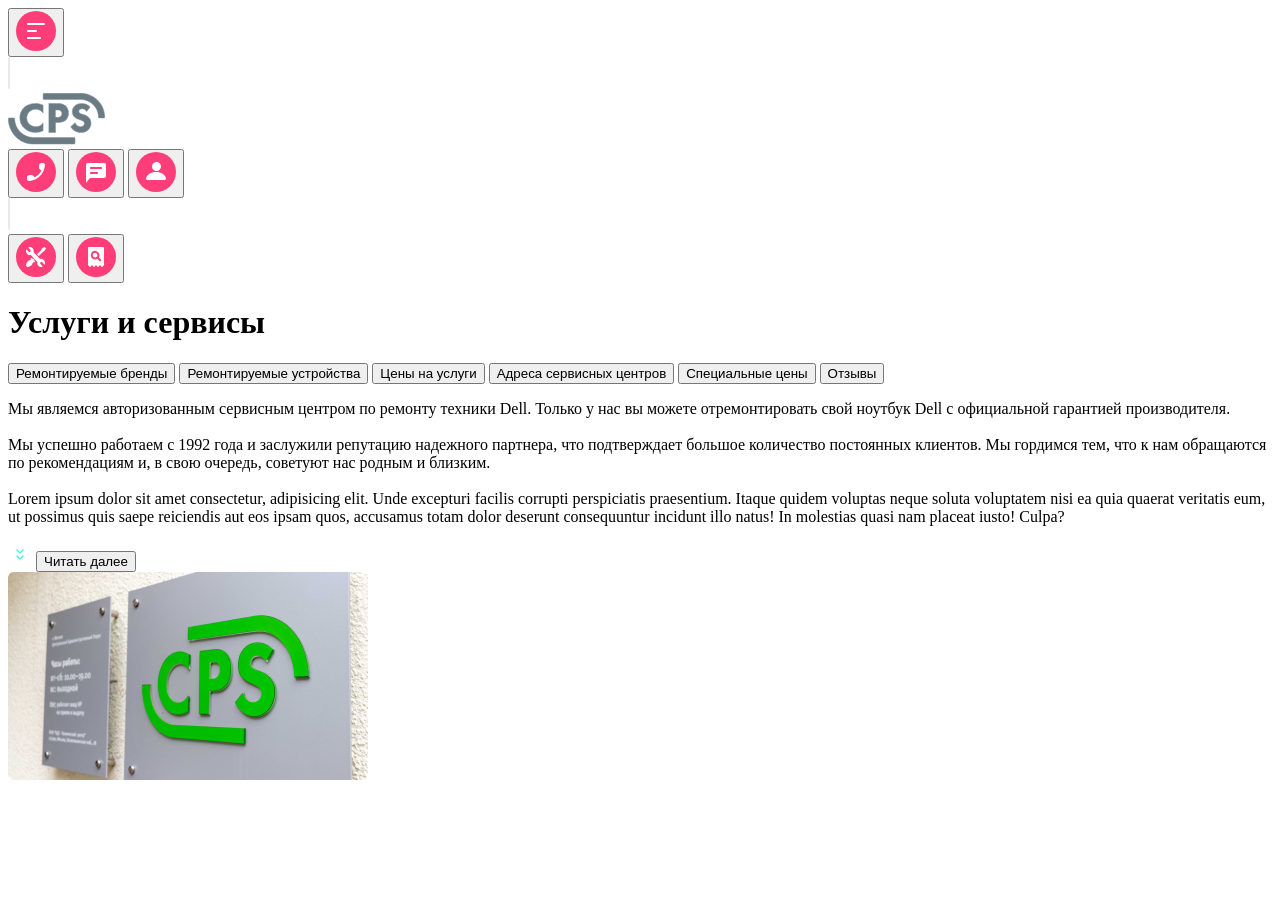
==== src/index.html @ 4d70e15c "one" ====
<!DOCTYPE html>
<html lang="en">
  <head>
    <meta charset="UTF-8" />
    <meta
      name="viewport"
      content="width=device-width, user-scalable=no, initial-scale=1.0, maximum-scale=1.0, minimum-scale=1.0"
    />
    <meta http-equiv="X-UA-Compatible" content="ie=edge" />
    <title>WebpackPlugin</title>
  </head>
  <body>
    <header class="header">
      <div class="header__container">
        <div class="header__left-column">
          <button class="header__btn-menu header-element">
            <img src="./img/burger.svg" alt="Меню" />
          </button>
          <div class="header__line-one header-element">
            <img src="./img/divider.svg" alt="#" />
          </div>
          <a class="header__logo header-element" href="#">
            <img src="./img/Group.svg" alt="CPS" />
          </a>
        </div>
        <div class="header__right-column">
          <button class="header__btn-call header-element">
            <img src="./img/call.svg" alt="Заказать звонок" />
          </button>
          <button class="header__btn-chat header-element">
            <img src="./img/chat.svg" alt="Обратная связь" />
          </button>
          <button class="header__btn-profile header-element">
            <img src="./img/profile.svg" alt="Профиль" />
          </button>
          <div class="header__line-two header-element">
            <img src="./img/divider.svg" alt="#" />
          </div>
          <button class="header__btn-repair header-element">
            <img src="./img/repair.svg" alt="Оставить заявку" />
          </button>
          <button class="header__btn-checkstatus header-element">
            <img src="./img/checkstatus.svg" alt="Статус ремонта" />
          </button>
        </div>
      </div>
    </header>
    <div class="main">
      <div class="main__container">
        <h1 class="main__title">Услуги и сервисы</h1>
        <div class="main__menu">
          <button class="main__menu-brands btn-menu">
            Ремонтируемые бренды
          </button>
          <button class="main__menu-devices btn-menu">
            Ремонтируемые устройства
          </button>
          <button class="main__menu-prices btn-menu">Цены на услуги</button>
          <button class="main__menu-address btn-menu">
            Адреса сервисных центров
          </button>
          <button class="main__menu-special-price btn-menu">
            Специальные цены
          </button>
          <button class="main__menu-reviews btn-menu">Отзывы</button>
        </div>
        <div class="main__info">
          <div class="main__container-text">
            <p class="main__info-text">
              Мы являемся авторизованным сервисным центром по ремонту техники
              Dell. Только у нас вы можете отремонтировать свой ноутбук Dell с
              официальной гарантией производителя.<br /><br />Мы успешно
              работаем с 1992 года и заслужили репутацию надежного партнера, что
              подтверждает большое количество постоянных клиентов. Мы гордимся
              тем, что к нам обращаются по рекомендациям и, в свою очередь,
              советуют нас родным и близким.<br /><br />Lorem ipsum dolor sit
              amet consectetur, adipisicing elit. Unde excepturi facilis
              corrupti perspiciatis praesentium. Itaque quidem voluptas neque
              soluta voluptatem nisi ea quia quaerat veritatis eum, ut possimus
              quis saepe reiciendis aut eos ipsam quos, accusamus totam dolor
              deserunt consequuntur incidunt illo natus! In molestias quasi nam
              placeat iusto! Culpa?
            </p>
            <div class="conteiner-btn-read-more">
              <img
                class="btn-read-more-svg"
                id="btn-read-more-svg"
                src="./img/expand.svg"
                alt="more"
              />
              <button class="main__info-btn-read-more" id="btn-read-more">
                Читать далее
              </button>
            </div>
          </div>
          <img class="main__info-picture" src="./img/cps.png" />
        </div>
      </div>
    </div>
  </body>
</html>
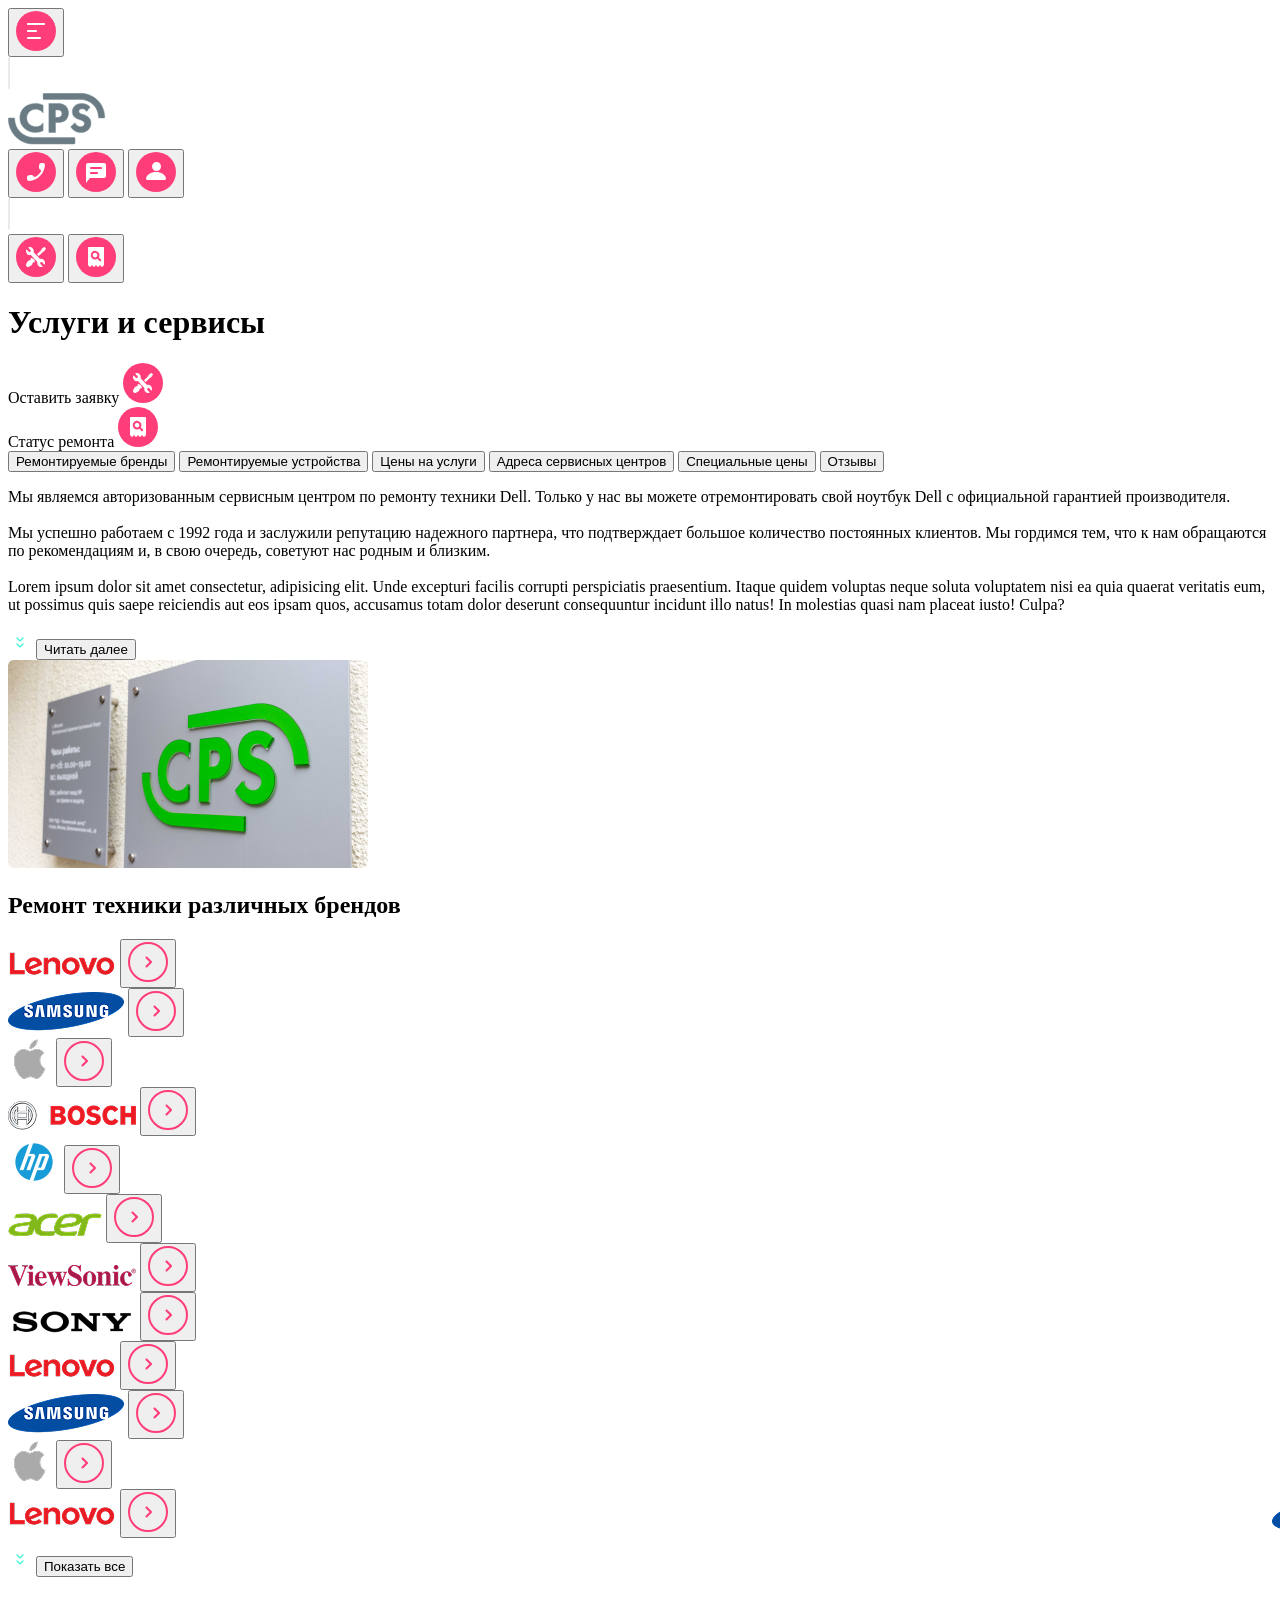
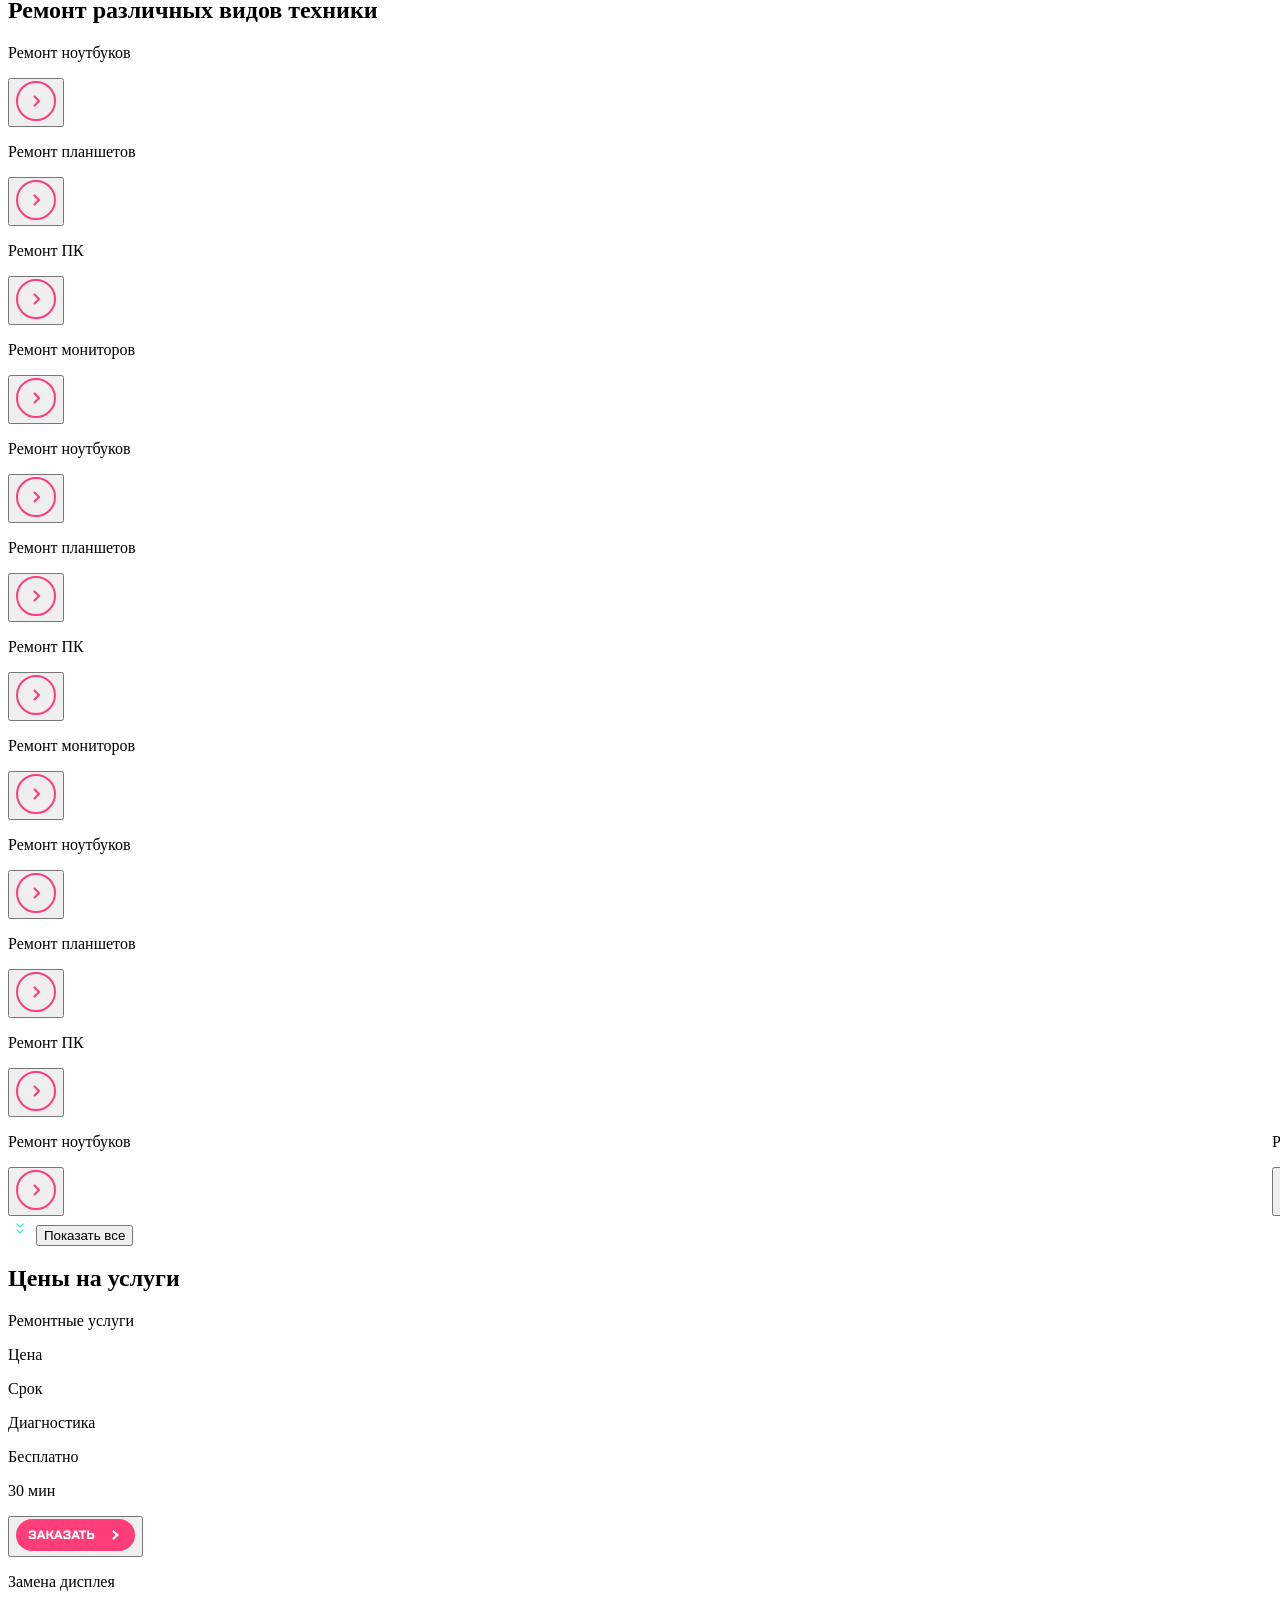
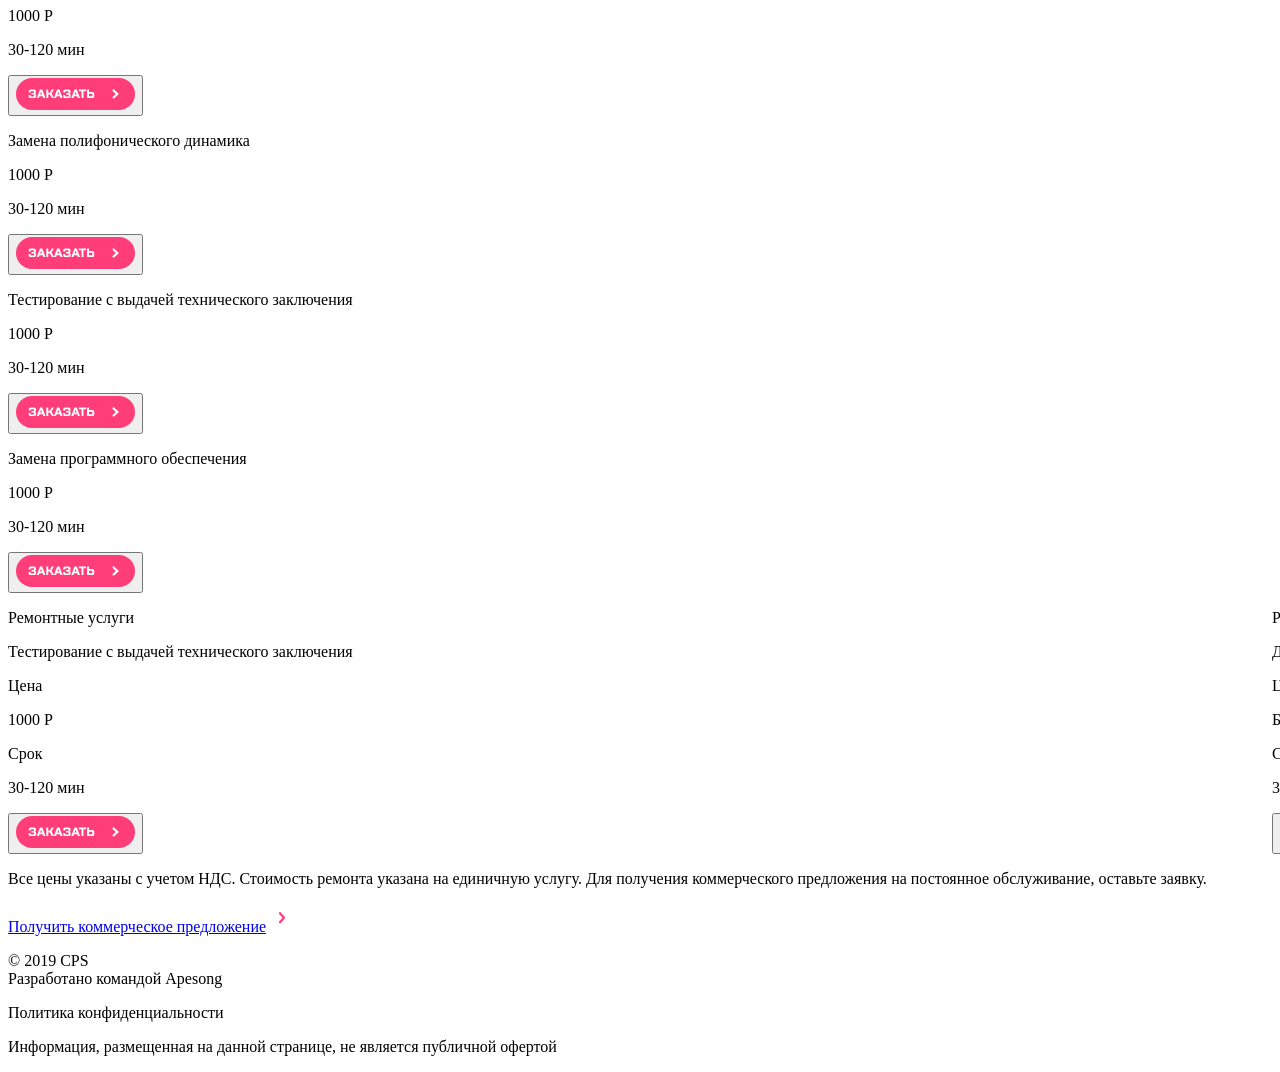
==== commit cfe9e2fa: "one" ====
--- a/src/index.html
+++ b/src/index.html
@@ -7,9 +7,14 @@
       content="width=device-width, user-scalable=no, initial-scale=1.0, maximum-scale=1.0, minimum-scale=1.0"
     />
     <meta http-equiv="X-UA-Compatible" content="ie=edge" />
+    <link
+      rel="stylesheet"
+      href="https://cdn.jsdelivr.net/npm/swiper@11/swiper-bundle.min.css"
+    />
     <title>WebpackPlugin</title>
   </head>
   <body>
+    <!-- Шапка на планшете/телефоне -->
     <header class="header">
       <div class="header__container">
         <div class="header__left-column">
@@ -45,9 +50,19 @@
         </div>
       </div>
     </header>
+
+    <!-- Услуги и сервисы -->
     <div class="main">
       <div class="main__container">
-        <h1 class="main__title">Услуги и сервисы</h1>
+        <div class="main__header">
+          <h1 class="main__title">Услуги и сервисы</h1>
+          <div class="main__header-submit">Оставить заявку
+            <img src="./img/repair.svg" alt="Заявка">
+          </div>
+          <div class="main__header-status">Статус ремонта
+            <img src="./img/checkstatus.svg" alt="Статус">
+          </div>
+        </div>
         <div class="main__menu">
           <button class="main__menu-brands btn-menu">
             Ремонтируемые бренды
@@ -97,5 +112,574 @@
         </div>
       </div>
     </div>
+
+    <!-- Бренды -->
+    <header class="header-block">
+      <h2>Ремонт техники различных брендов</h2>
+    </header>
+    <section class="brands-section">
+      <div class="brands-container">
+        <!-- Десктопная/планшетная версия -->
+        <div class="brands-grid desktop-layout">
+          <div class="brand-item">
+            <div class="placeholder">
+              <img src="./img/brands/Lenovo.png" alt="Lenovo" />
+              <button>
+                <img src="./img/go.svg" alt="Подробнее" />
+              </button>
+            </div>
+          </div>
+          <div class="brand-item">
+            <div class="placeholder">
+              <img src="./img/brands/Samsung.png" alt="Samsung" />
+              <button>
+                <img src="./img/go.svg" alt="Подробнее" />
+              </button>
+            </div>
+          </div>
+          <div class="brand-item">
+            <div class="placeholder">
+              <img src="./img/brands/Apple.png" alt="Apple" />
+              <button>
+                <img src="./img/go.svg" alt="Подробнее" />
+              </button>
+            </div>
+          </div>
+          <div class="brand-item">
+            <div class="placeholder">
+              <img src="./img/brands/Bosch.png" alt="Bosch" />
+              <button>
+                <img src="./img/go.svg" alt="Подробнее" />
+              </button>
+            </div>
+          </div>
+          <div class="brand-item">
+            <div class="placeholder">
+              <img src="./img/brands/HP.png" alt="HP" />
+              <button>
+                <img src="./img/go.svg" alt="Подробнее" />
+              </button>
+            </div>
+          </div>
+          <div class="brand-item">
+            <div class="placeholder">
+              <img src="./img/brands/Acer.png" alt="Acer" />
+              <button>
+                <img src="./img/go.svg" alt="Подробнее" />
+              </button>
+            </div>
+          </div>
+          <div class="brand-item">
+            <div class="placeholder">
+              <img src="./img/brands/ViewSonic.png" alt="ViewSonic" />
+              <button>
+                <img src="./img/go.svg" alt="Подробнее" />
+              </button>
+            </div>
+          </div>
+          <div class="brand-item">
+            <div class="placeholder">
+              <img src="./img/brands/Sony.png" alt="Sony" />
+              <button>
+                <img src="./img/go.svg" alt="Подробнее" />
+              </button>
+            </div>
+          </div>
+          <div class="brand-item">
+            <div class="placeholder">
+              <img src="./img/brands/Lenovo.png" alt="Lenovo" />
+              <button>
+                <img src="./img/go.svg" alt="Подробнее" />
+              </button>
+            </div>
+          </div>
+          <div class="brand-item">
+            <div class="placeholder">
+              <img src="./img/brands/Samsung.png" alt="Samsung" />
+              <button>
+                <img src="./img/go.svg" alt="Подробнее" />
+              </button>
+            </div>
+          </div>
+          <div class="brand-item">
+            <div class="placeholder">
+              <img src="./img/brands/Apple.png" alt="Apple" />
+              <button>
+                <img src="./img/go.svg" alt="Подробнее" />
+              </button>
+            </div>
+          </div>
+        </div>
+
+        <!-- Мобильная версия Swiper -->
+        <div class="swiper-container">
+          <div class="swiper-wrapper">
+            <div class="swiper-slide">
+              <div class="placeholder">
+                <img src="./img/brands/Lenovo.png" alt="Lenovo" />
+                <button>
+                  <img src="./img/go.svg" alt="Подробнее" />
+                </button>
+              </div>
+            </div>
+            <div class="swiper-slide">
+              <div class="placeholder">
+                <img src="./img/brands/Samsung.png" alt="Samsung" />
+                <button>
+                  <img src="./img/go.svg" alt="Подробнее" />
+                </button>
+              </div>
+            </div>
+            <div class="swiper-slide">
+              <div class="placeholder">
+                <img src="./img/brands/Apple.png" alt="Apple" />
+                <button>
+                  <img src="./img/go.svg" alt="Подробнее" />
+                </button>
+              </div>
+            </div>
+            <div class="swiper-slide">
+              <div class="placeholder">
+                <img src="./img/brands/Bosch.png" alt="Bosch" />
+                <button>
+                  <img src="./img/go.svg" alt="Подробнее" />
+                </button>
+              </div>
+            </div>
+            <div class="swiper-slide">
+              <div class="placeholder">
+                <img src="./img/brands/HP.png" alt="HP" />
+                <button>
+                  <img src="./img/go.svg" alt="Подробнее" />
+                </button>
+              </div>
+            </div>
+            <div class="swiper-slide">
+              <div class="placeholder">
+                <img src="./img/brands/HP.png" alt="HP" />
+                <button>
+                  <img src="./img/go.svg" alt="Подробнее" />
+                </button>
+              </div>
+            </div>
+            <div class="swiper-slide">
+              <div class="placeholder">
+                <img src="./img/brands/Acer.png" alt="Acer" />
+                <button>
+                  <img src="./img/go.svg" alt="Подробнее" />
+                </button>
+              </div>
+            </div>
+            <div class="swiper-slide">
+              <div class="placeholder">
+                <img src="./img/brands/ViewSonic.png" alt="ViewSonic" />
+                <button>
+                  <img src="./img/go.svg" alt="Подробнее" />
+                </button>
+              </div>
+            </div>
+            <div class="swiper-slide">
+              <div class="placeholder">
+                <img src="./img/brands/Sony.png" alt="Sony" />
+                <button>
+                  <img src="./img/go.svg" alt="Подробнее" />
+                </button>
+              </div>
+            </div>
+          </div>
+          <div class="swiper-pagination"></div>
+        </div>
+      </div>
+      <div class="show-all">
+        <img
+          class="btn-show-all-svg"
+          id="btn-show-all-svg"
+          src="./img/expand.svg"
+          alt="more"
+        />
+        <button class="show-all-btn" id="show-all-btn">Показать все</button>
+      </div>
+    </section>
+
+    <!-- Виды техники -->
+    <header class="header-block">
+      <h2>Ремонт различных видов техники</h2>
+    </header>
+    <section class="repair-section">
+      <div class="repair-container">
+        <!-- Десктопная/планшетная версия -->
+        <div class="repair-grid desktop-layout" id="repair-grid">
+          <div class="repair-item">
+            <div class="placeholder-repair">
+              <p class="placeholder-repair__text">Ремонт ноутбуков</p>
+              <button class="repair-btn-more">
+                <img src="./img/go.svg" alt="Подробнее" />
+              </button>
+            </div>
+          </div>
+          <div class="repair-item">
+            <div class="placeholder-repair">
+              <p class="placeholder-repair__text">Ремонт планшетов</p>
+              <button class="repair-btn-more">
+                <img src="./img/go.svg" alt="Подробнее" />
+              </button>
+            </div>
+          </div>
+          <div class="repair-item">
+            <div class="placeholder-repair">
+              <p class="placeholder-repair__text">Ремонт ПК</p>
+              <button class="repair-btn-more">
+                <img src="./img/go.svg" alt="Подробнее" />
+              </button>
+            </div>
+          </div>
+          <div class="repair-item">
+            <div class="placeholder-repair">
+              <p class="placeholder-repair__text">Ремонт мониторов</p>
+              <button class="repair-btn-more">
+                <img src="./img/go.svg" alt="Подробнее" />
+              </button>
+            </div>
+          </div>
+          <div class="repair-item">
+            <div class="placeholder-repair">
+              <p class="placeholder-repair__text">Ремонт ноутбуков</p>
+              <button class="repair-btn-more">
+                <img src="./img/go.svg" alt="Подробнее" />
+              </button>
+            </div>
+          </div>
+          <div class="repair-item">
+            <div class="placeholder-repair">
+              <p class="placeholder-repair__text">Ремонт планшетов</p>
+              <button class="repair-btn-more">
+                <img src="./img/go.svg" alt="Подробнее" />
+              </button>
+            </div>
+          </div>
+          <div class="repair-item">
+            <div class="placeholder-repair">
+              <p class="placeholder-repair__text">Ремонт ПК</p>
+              <button class="repair-btn-more">
+                <img src="./img/go.svg" alt="Подробнее" />
+              </button>
+            </div>
+          </div>
+          <div class="repair-item">
+            <div class="placeholder-repair">
+              <p class="placeholder-repair__text">Ремонт мониторов</p>
+              <button class="repair-btn-more">
+                <img src="./img/go.svg" alt="Подробнее" />
+              </button>
+            </div>
+          </div>
+          <div class="repair-item">
+            <div class="placeholder-repair">
+              <p class="placeholder-repair__text">Ремонт ноутбуков</p>
+              <button class="repair-btn-more">
+                <img src="./img/go.svg" alt="Подробнее" />
+              </button>
+            </div>
+          </div>
+          <div class="repair-item">
+            <div class="placeholder-repair">
+              <p class="placeholder-repair__text">Ремонт планшетов</p>
+              <button class="repair-btn-more">
+                <img src="./img/go.svg" alt="Подробнее" />
+              </button>
+            </div>
+          </div>
+          <div class="repair-item">
+            <div class="placeholder-repair">
+              <p class="placeholder-repair__text">Ремонт ПК</p>
+              <button class="repair-btn-more">
+                <img src="./img/go.svg" alt="Подробнее" />
+              </button>
+            </div>
+          </div>
+        </div>
+
+        <!-- Мобильная версия Swiper -->
+        <div class="swiper-container swiper-container-repair">
+          <div class="swiper-wrapper">
+            <div class="swiper-slide swiper-slide-repair">
+              <div class="placeholder-repair">
+                <p class="placeholder-repair__text">Ремонт ноутбуков</p>
+                <button class="repair-btn-more">
+                  <img src="./img/go.svg" alt="Подробнее" />
+                </button>
+              </div>
+            </div>
+            <div class="swiper-slide swiper-slide-repair">
+              <div class="placeholder-repair">
+                <p class="placeholder-repair__text">Ремонт планшетов</p>
+                <button class="repair-btn-more">
+                  <img src="./img/go.svg" alt="Подробнее" />
+                </button>
+              </div>
+            </div>
+            <div class="swiper-slide swiper-slide-repair">
+              <div class="placeholder-repair">
+                <p class="placeholder-repair__text">Ремонт ПК</p>
+                <button class="repair-btn-more">
+                  <img src="./img/go.svg" alt="Подробнее" />
+                </button>
+              </div>
+            </div>
+            <div class="swiper-slide swiper-slide-repair">
+              <div class="placeholder-repair">
+                <p class="placeholder-repair__text">Ремонт мониторов</p>
+                <button class="repair-btn-more">
+                  <img src="./img/go.svg" alt="Подробнее" />
+                </button>
+              </div>
+            </div>
+            <div class="swiper-slide swiper-slide-repair">
+              <div class="placeholder-repair">
+                <p class="placeholder-repair__text">Ремонт ноутбук</p>
+                <button class="repair-btn-more">
+                  <img src="./img/go.svg" alt="Подробнее" />
+                </button>
+              </div>
+            </div>
+            <div class="swiper-slide swiper-slide-repair">
+              <div class="placeholder-repair">
+                <p class="placeholder-repair__text">Ремонт планшетов</p>
+                <button class="repair-btn-more">
+                  <img src="./img/go.svg" alt="Подробнее" />
+                </button>
+              </div>
+            </div>
+            <div class="swiper-slide swiper-slide-repair">
+              <div class="placeholder-repair">
+                <p class="placeholder-repair__text">Ремонт ПК</p>
+                <button class="repair-btn-more">
+                  <img src="./img/go.svg" alt="Подробнее" />
+                </button>
+              </div>
+            </div>
+            <div class="swiper-slide swiper-slide-repair">
+              <div class="placeholder-repair">
+                <p class="placeholder-repair__text">Ремонт мониторов</p>
+                <button class="repair-btn-more">
+                  <img src="./img/go.svg" alt="Подробнее" />
+                </button>
+              </div>
+            </div>
+            <div class="swiper-slide swiper-slide-repair">
+              <div class="placeholder-repair">
+                <p class="placeholder-repair__text">Ремонт ноутбуков</p>
+                <button class="repair-btn-more">
+                  <img src="./img/go.svg" alt="Подробнее" />
+                </button>
+              </div>
+            </div>
+          </div>
+          <div class="swiper-pagination"></div>
+        </div>
+      </div>
+      <div class="show-all">
+        <img
+          class="btn-show-all-svg"
+          id="btn-show-all-repair-svg"
+          src="./img/expand.svg"
+          alt="more"
+        />
+        <button class="show-all-btn" id="show-all-repair-btn"
+          >Показать все</button
+        >
+      </div>
+    </section>
+
+    <!--Цены на услуги -->
+    <header class="header-block">
+      <h2>Цены на услуги</h2>
+    </header>
+    <section class="price-section">
+      <div class="price-container">
+        <!-- Десктопная/планшетная версия -->
+        <div class="price-grid desktop-layout" id="price-grid">
+
+            <div class="price-header">
+      <p class="price-header__col">Ремонтные услуги</p>
+      <p class="price-header__col">Цена</p>
+      <p class="price-header__col">Срок</p>
+      <p class="price-header__col"></p> <!-- под кнопку -->
+    </div>
+
+          <div class="price-item">
+            <div class="placeholder-price">
+              <p class="price-title__text price-title__text-one">Диагностика</p>   
+              <p class="price-title__text price-title__text-two">Бесплатно</p>
+              <p class="price-title__text price-title__text-three">30 мин</p>
+              <button class="price-btn-order">
+                 <img src="./img/Order.svg" alt="Заказать" />
+              </button>
+            </div>
+          </div>
+          <div class="price-item">
+            <div class="placeholder-price">
+              <p class="price-title__text price-title__text-one">Замена дисплея</p>   
+              <p class="price-title__text price-title__text-two">1000 Р</p>
+              <p class="price-title__text price-title__text-three">30-120 мин</p>
+              <button class="price-btn-order">
+                 <img src="./img/Order.svg" alt="Заказать" />
+              </button>
+            </div>
+          </div>
+          <div class="price-item">
+            <div class="placeholder-price">
+              <p class="price-title__text price-title__text-one">Замена полифонического динамика</p>   
+              <p class="price-title__text price-title__text-two">1000 Р</p>
+              <p class="price-title__text price-title__text-three">30-120 мин</p>
+              <button class="price-btn-order">
+                 <img src="./img/Order.svg" alt="Заказать" />
+              </button>
+            </div>
+          </div>
+          <div class="price-item">
+            <div class="placeholder-price">
+              <p class="price-title__text price-title__text-one">Тестирование с выдачей технического заключения</p>   
+              <p class="price-title__text price-title__text-two">1000 Р</p>
+              <p class="price-title__text price-title__text-three">30-120 мин</p>
+              <button class="price-btn-order">
+                 <img src="./img/Order.svg" alt="Заказать" />
+              </button>
+            </div>
+          </div>
+          <div class="price-item">
+            <div class="placeholder-price">
+              <p class="price-title__text price-title__text-one">Замена программного обеспечения</p>   
+              <p class="price-title__text price-title__text-two">1000 Р</p>
+              <p class="price-title__text price-title__text-three">30-120 мин</p>
+              <button class="price-btn-order">
+                 <img src="./img/Order.svg" alt="Заказать" />
+              </button>
+            </div>
+          </div>
+        </div>
+
+        <!-- Мобильная версия Swiper -->
+        <div class="swiper-container swiper-container-price">
+          <div class="swiper-wrapper">
+            <div class="swiper-slide swiper-slide-price">
+              <div class="placeholder-price-mobile">
+                <p class="price-title">Ремонтные услуги
+                  <p class="price-title__text">Тестирование с выдачей технического заключения</p>
+                </p>
+                <p class="price-title">Цена
+                  <p class="price-title__text">1000 Р</p>
+                </p>
+                <div class="price-title__lastTitle">
+                  <div class="price-title__lastText">
+                    <p class="price-title">Срок</p>
+                    <p class="price-title__text">30-120 мин</p>
+                  </div>
+                  <button class="price-btn-order">
+                    <img src="./img/Order.svg" alt="Заказать" />
+                  </button>
+                </div>
+              </div>
+            </div>
+            <div class="swiper-slide swiper-slide-price">
+              <div class="placeholder-price-mobile">
+                <p class="price-title">Ремонтные услуги
+                  <p class="price-title__text">Диагностика</p>
+                </p>
+                <p class="price-title">Цена
+                  <p class="price-title__text">Бесплатно</p>
+                </p>
+                <div class="price-title__lastTitle">
+                  <div class="price-title__lastText">
+                    <p class="price-title">Срок</p>
+                    <p class="price-title__text">30 мин</p>
+                  </div>
+                  <button class="price-btn-order">
+                    <img src="./img/Order.svg" alt="Заказать" />
+                  </button>
+                </div>
+              </div>
+            </div>
+            <div class="swiper-slide swiper-slide-price">
+              <div class="placeholder-price-mobile">
+                <p class="price-title">Ремонтные услуги
+                  <p class="price-title__text">Замена дисплея</p>
+                </p>
+                <p class="price-title">Цена
+                  <p class="price-title__text">1000 Р</p>
+                </p>
+                <div class="price-title__lastTitle">
+                  <div class="price-title__lastText">
+                    <p class="price-title">Срок</p>
+                    <p class="price-title__text">30-120 мин</p>
+                  </div>
+                  <button class="price-btn-order">
+                    <img src="./img/Order.svg" alt="Заказать" />
+                  </button>
+                </div>
+              </div>
+            </div>
+            <div class="swiper-slide swiper-slide-price">
+              <div class="placeholder-price-mobile">
+                <p class="price-title">Ремонтные услуги
+                  <p class="price-title__text">Замена полифонического динамика</p>
+                </p>
+                <p class="price-title">Цена
+                  <p class="price-title__text">1000 Р</p>
+                </p>
+                <div class="price-title__lastTitle">
+                  <div class="price-title__lastText">
+                    <p class="price-title">Срок</p>
+                    <p class="price-title__text">30-120 мин</p>
+                  </div>
+                  <button class="price-btn-order">
+                    <img src="./img/Order.svg" alt="Заказать" />
+                  </button>
+                </div>
+              </div>
+            </div>
+            <div class="swiper-slide swiper-slide-price">
+              <div class="placeholder-price-mobile">
+                <p class="price-title">Ремонтные услуги
+                  <p class="price-title__text">Замена программного обеспечения</p>
+                </p>
+                <p class="price-title">Цена
+                  <p class="price-title__text">1000 Р</p>
+                </p>
+                <div class="price-title__lastTitle">
+                  <div class="price-title__lastText">
+                    <p class="price-title">Срок</p>
+                    <p class="price-title__text">30-120 мин</p>
+                  </div>
+                  <button class="price-btn-order">
+                    <img src="./img/Order.svg" alt="Заказать" />
+                  </button>
+                </div>
+              </div>
+            </div>
+          </div>
+          <div class="swiper-pagination"></div>
+        </div>
+      </div>
+    </section>
+
+    <!-- Дисклеймер -->
+    <div class="disclaimer">
+      <p class="disclaimer__text">Все цены указаны с учетом НДС. Стоимость ремонта указана на единичную услугу. Для получения коммерческого предложения на постоянное обслуживание, оставьте заявку.</p>
+      <div class="disclaimer__offer">
+        <a class="disclaimer__offer-link" href="#">Получить коммерческое предложение</a> 
+        <img class="disclaimer__offer-more" src="./img/more.svg" alt="Получить">
+      </div>
+    </div>
+
+    <!-- Подвал -->
+     <footer class="footer">
+      <p class="footer__team">© 2019 CPS<br>
+       Разработано командой Apesong </p>
+       <p class="footer__politics">Политика конфиденциальности</p>
+       <p class="footer__publicOffer">Информация, размещенная на данной странице, не является публичной офертой</p>
+     </footer>
+
+    <script src="https://cdn.jsdelivr.net/npm/swiper@11/swiper-bundle.min.js"></script>
   </body>
 </html>
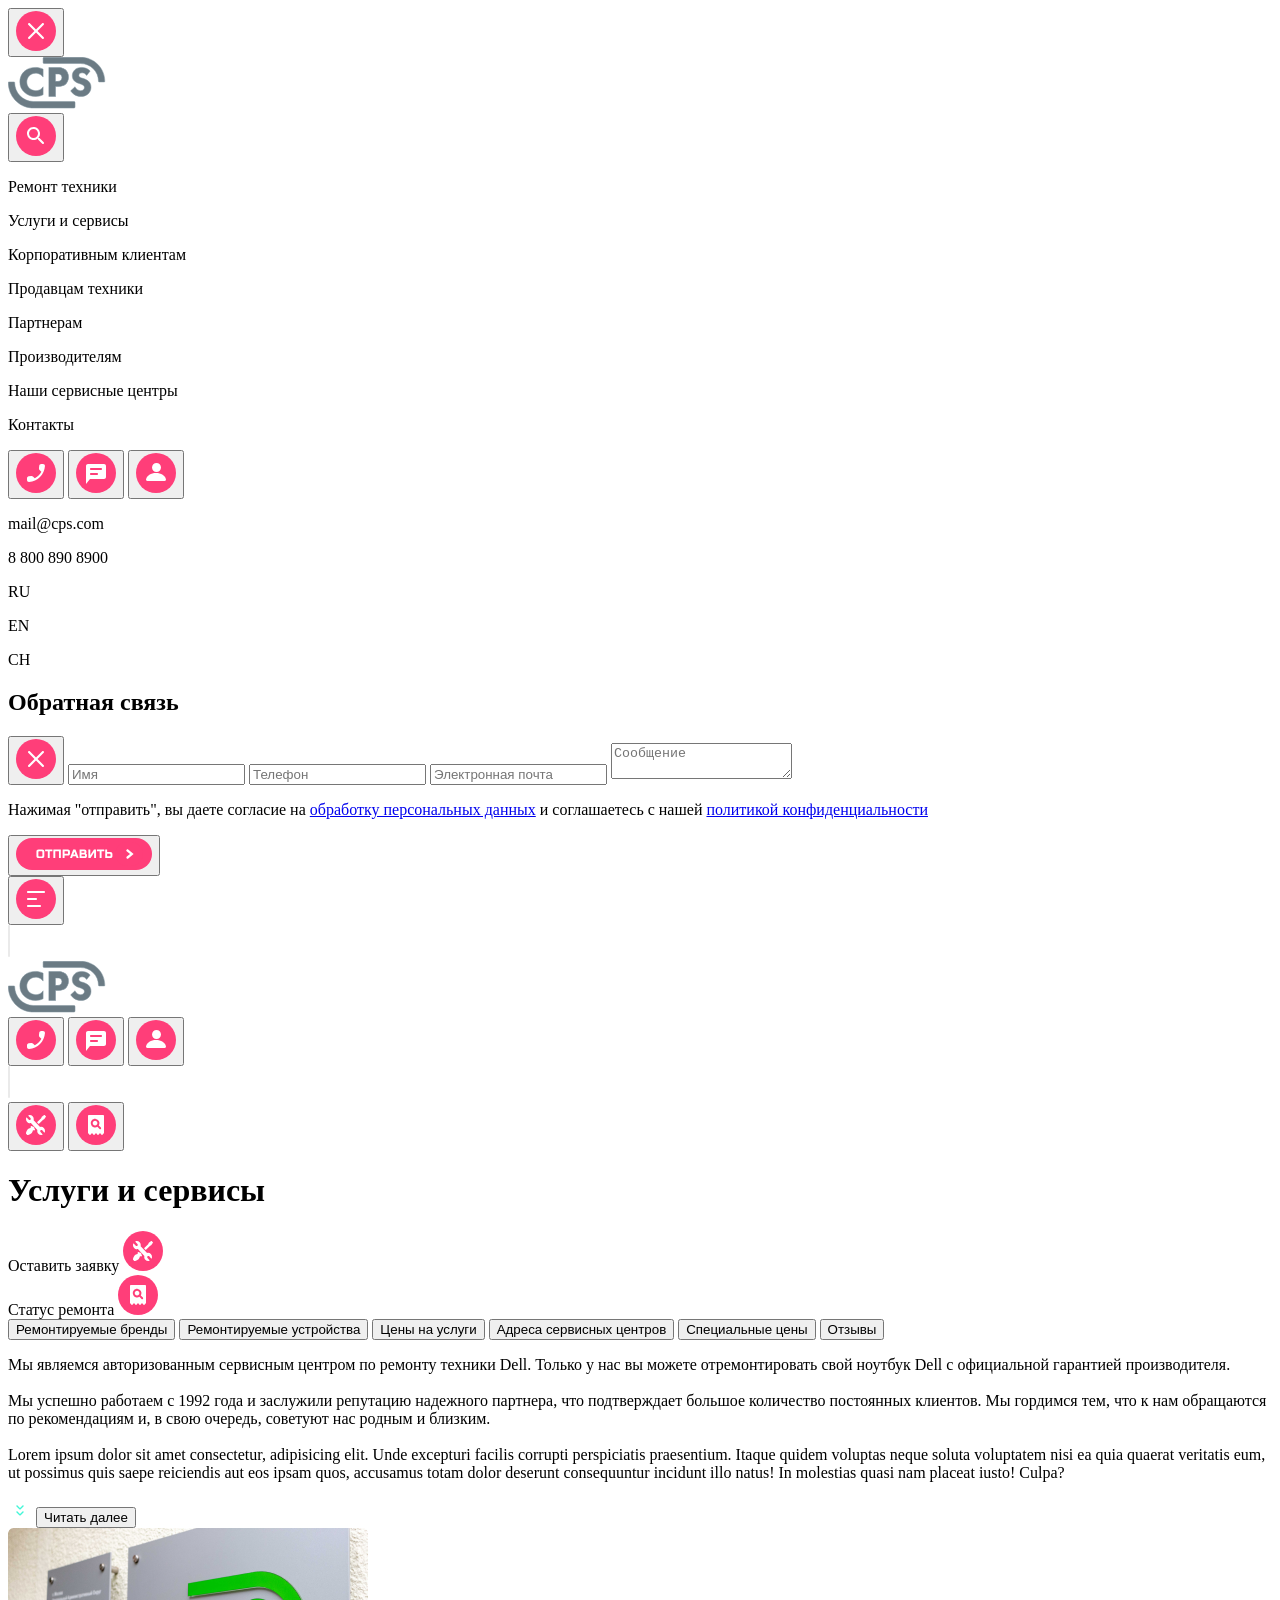
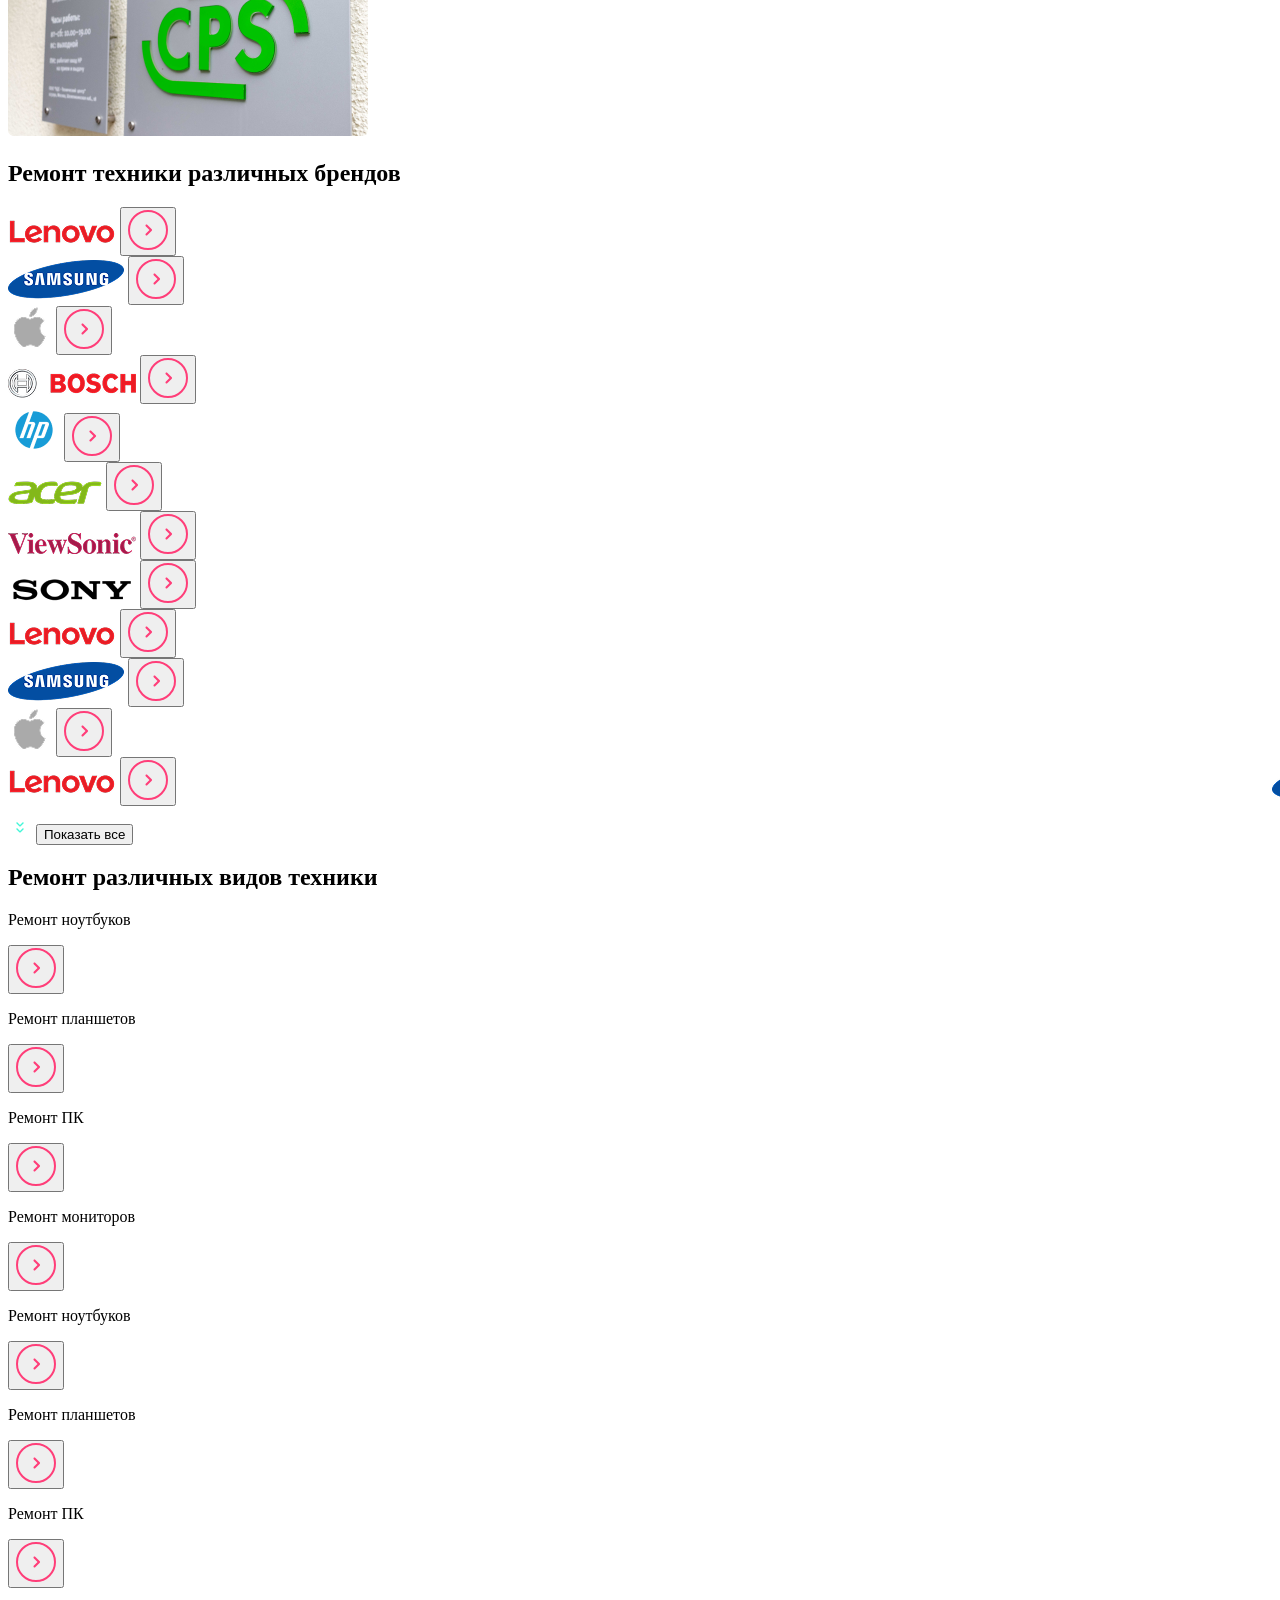
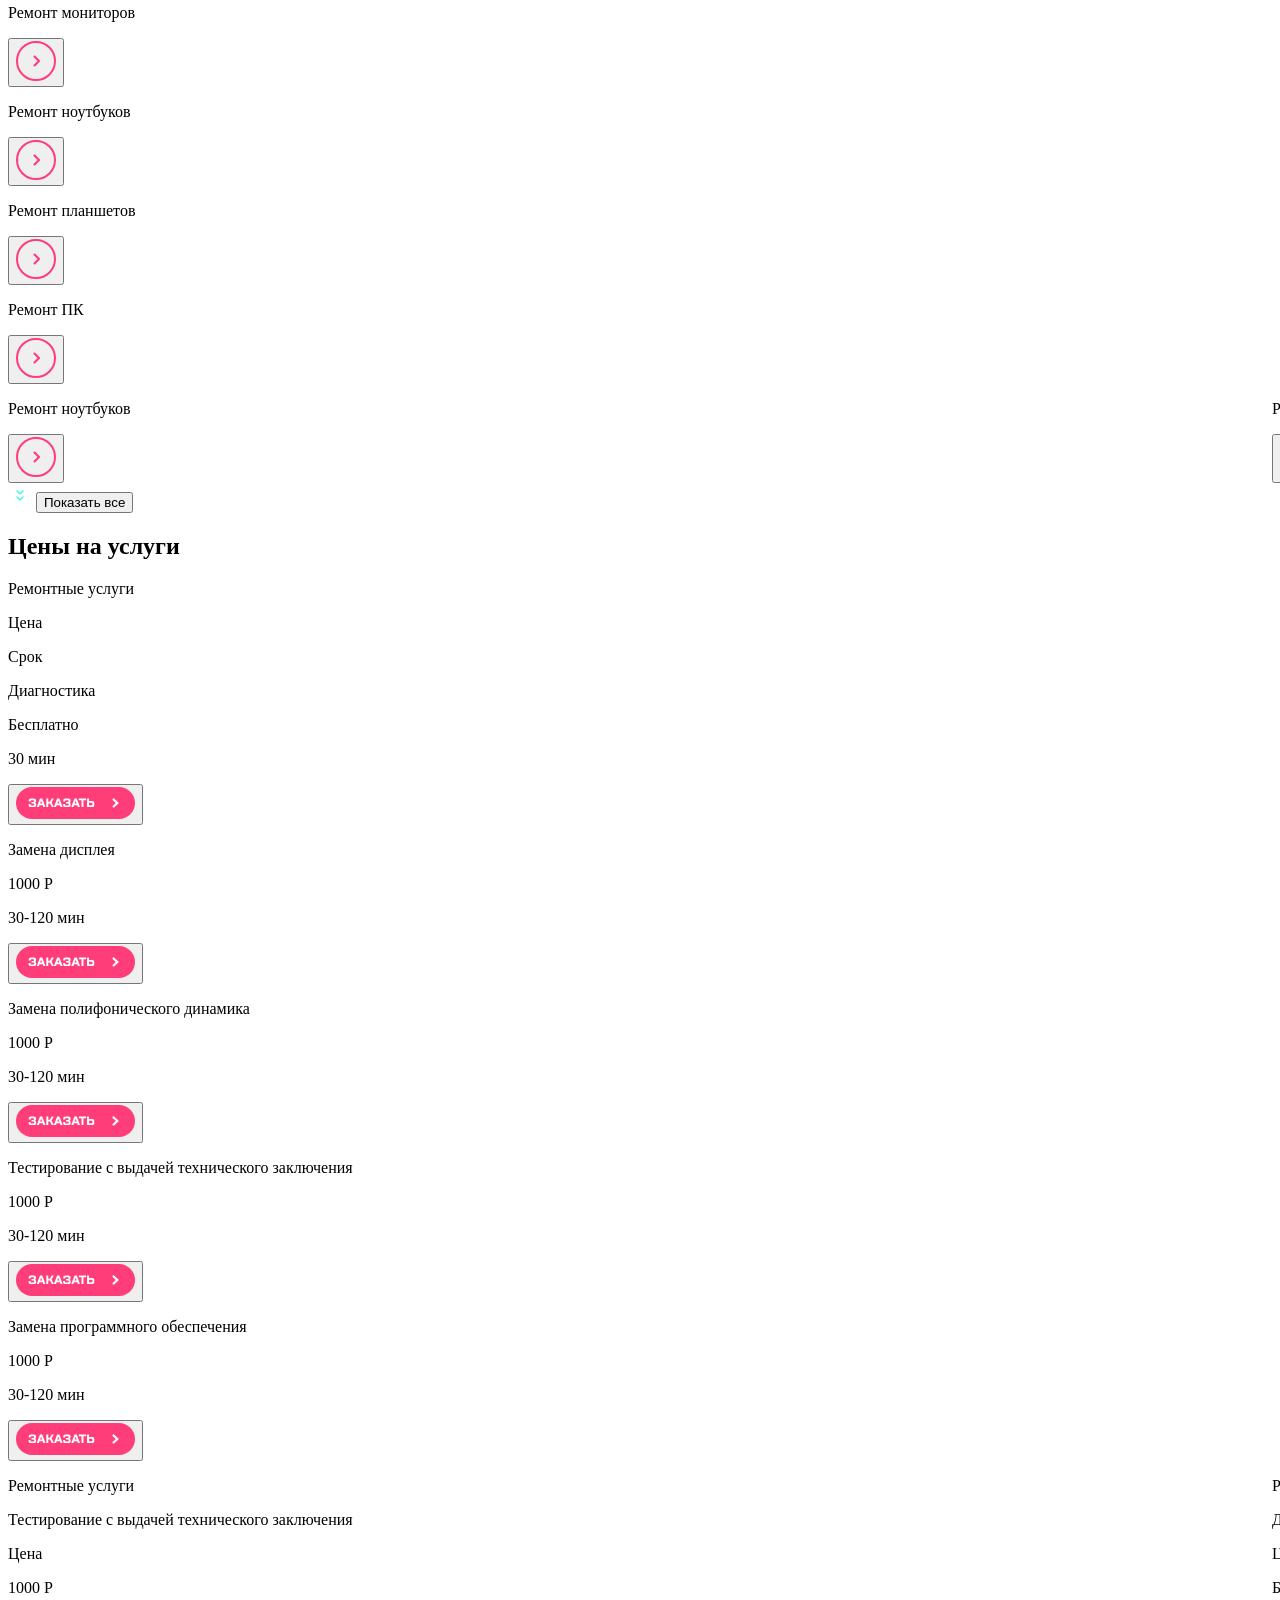
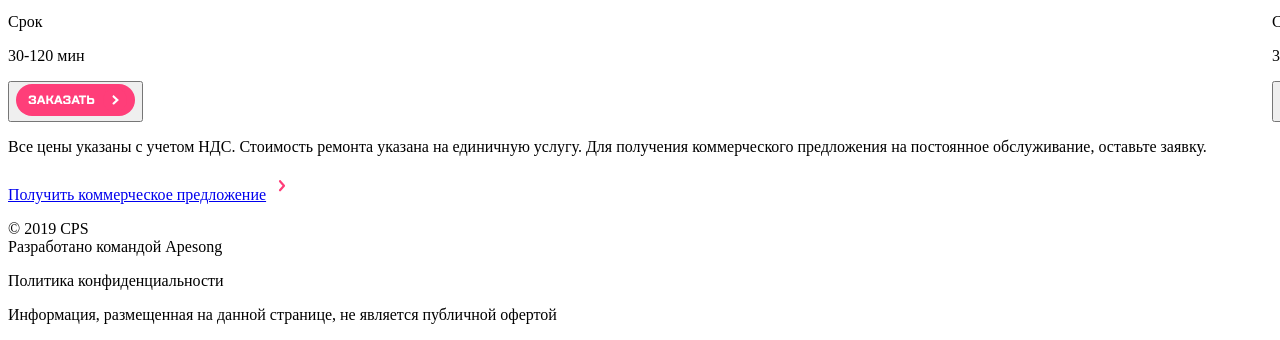
==== commit 3e3851a5: "123" ====
--- a/src/index.html
+++ b/src/index.html
@@ -14,11 +14,81 @@
     <title>WebpackPlugin</title>
   </head>
   <body>
+    <!-- Боковое меню -->
+      <div class="rectangle" id="sidebar">
+        <div class="top">
+        <button class="button btn-exit" id="btn-exit">
+         <img src="./img/exit.svg" alt="Выход">
+        </button>
+        <div class="logo">
+          <img src="./img/Group.svg" alt="CPS">
+        </div>
+        <button class="button btn-search">
+          <img src="./img/search.svg" alt="Поиск">
+        </button>
+      </div>
+      <div class="mainMenu">
+        <p class="mainMenu__point point-repair">Ремонт техники</p>
+        <p class="mainMenu__point point-services">Услуги и сервисы</p>
+        <p class="mainMenu__point point-clients">Корпоративным клиентам</p>
+        <p class="mainMenu__point point-sellers">Продавцам техники</p>
+        <p class="mainMenu__point point-partners">Партнерам</p>
+        <p class="mainMenu__point point-producers">Производителям</p>
+        <p class="mainMenu__point point-centers">Наши сервисные центры</p>
+        <p class="mainMenu__point point-contacts">Контакты</p>
+        <div class="mainMenu__contacts">
+          <button class="button btn-call">
+            <img src="./img/call.svg" alt="Заказать звонок">
+          </button>
+          <button class="button btn-chat" id="btn-chat">
+           <img src="./img/chat.svg" alt="Обратная связь" />
+          </button>
+          <button class="button btn-profile">
+            <img src="./img/profile.svg" alt="Профиль" />
+          </button>
+          <p class="contacts__mail">mail@cps.com</p>
+          <p class="contacts__phone">8 800 890 8900</p>
+        </div>
+        <div class="mainMenu__lang">
+          <p class="lang lang__ru">RU</p>
+          <p class="lang lang__en">EN</p>
+          <p class="lang lang__ch">CH</p>
+        </div>
+      </div>
+    </div>
+
+    <!-- Меню Обратная связь -->
+    
+    <div class="chat-sidebar" id="chat-sidebar">
+      <h2 class="feedback-title">Обратная связь</h2>
+      <div class="feedback-card">
+        <button class="feedback-close button" type="button" id="chat-close">
+          <img src="./img/exit.svg" alt="Выход">
+        </button>
+
+          <input type="text" name="name" placeholder="Имя" class="feedback-input">
+          <input type="tel" name="phone" placeholder="Телефон" class="feedback-input">
+          <input type="email" name="email" placeholder="Электронная почта" class="feedback-input">
+          <textarea name="message" placeholder="Сообщение" class="feedback-textarea"></textarea>
+
+          <p class="feedback-note">
+            Нажимая "отправить", вы даете согласие на <a href="#">обработку персональных данных</a>
+            и соглашаетесь с нашей <a href="#">политикой конфиденциальности</a>
+          </p>
+
+          <button class="feedback-submit button" type="submit">
+            <img src="./img/Send.svg" alt="Отправить">
+          </button>
+        
+      </div>
+    </div>
+
+
     <!-- Шапка на планшете/телефоне -->
     <header class="header">
       <div class="header__container">
         <div class="header__left-column">
-          <button class="header__btn-menu header-element">
+          <button class="header__btn-menu header-element button" id="menu-btn">
             <img src="./img/burger.svg" alt="Меню" />
           </button>
           <div class="header__line-one header-element">
@@ -29,55 +99,58 @@
           </a>
         </div>
         <div class="header__right-column">
-          <button class="header__btn-call header-element">
+          <button class="header__btn-call header-element button">
             <img src="./img/call.svg" alt="Заказать звонок" />
           </button>
-          <button class="header__btn-chat header-element">
+          <button class="header__btn-chat btn-chat header-element button">
             <img src="./img/chat.svg" alt="Обратная связь" />
           </button>
-          <button class="header__btn-profile header-element">
+          <button class="header__btn-profile header-element button">
             <img src="./img/profile.svg" alt="Профиль" />
           </button>
-          <div class="header__line-two header-element">
+          <div class="header__line-two header-element button">
             <img src="./img/divider.svg" alt="#" />
           </div>
-          <button class="header__btn-repair header-element">
+          <button class="header__btn-repair header-element button">
             <img src="./img/repair.svg" alt="Оставить заявку" />
           </button>
-          <button class="header__btn-checkstatus header-element">
+          <button class="header__btn-checkstatus header-element button">
             <img src="./img/checkstatus.svg" alt="Статус ремонта" />
           </button>
         </div>
       </div>
     </header>
+
+    <!-- Главный контенер страницы -->
+<div class="body__container">
 
     <!-- Услуги и сервисы -->
     <div class="main">
       <div class="main__container">
         <div class="main__header">
           <h1 class="main__title">Услуги и сервисы</h1>
-          <div class="main__header-submit">Оставить заявку
+          <div class="main__header-submit cursor">Оставить заявку
             <img src="./img/repair.svg" alt="Заявка">
           </div>
-          <div class="main__header-status">Статус ремонта
+          <div class="main__header-status cursor">Статус ремонта
             <img src="./img/checkstatus.svg" alt="Статус">
           </div>
         </div>
         <div class="main__menu">
-          <button class="main__menu-brands btn-menu">
+          <button class="main__menu-brands btn-menu cursor">
             Ремонтируемые бренды
           </button>
-          <button class="main__menu-devices btn-menu">
+          <button class="main__menu-devices btn-menu cursor">
             Ремонтируемые устройства
           </button>
-          <button class="main__menu-prices btn-menu">Цены на услуги</button>
-          <button class="main__menu-address btn-menu">
+          <button class="main__menu-prices btn-menu cursor">Цены на услуги</button>
+          <button class="main__menu-address btn-menu cursor">
             Адреса сервисных центров
           </button>
-          <button class="main__menu-special-price btn-menu">
+          <button class="main__menu-special-price btn-menu cursor">
             Специальные цены
           </button>
-          <button class="main__menu-reviews btn-menu">Отзывы</button>
+          <button class="main__menu-reviews btn-menu cursor">Отзывы</button>
         </div>
         <div class="main__info">
           <div class="main__container-text">
@@ -96,14 +169,14 @@
               deserunt consequuntur incidunt illo natus! In molestias quasi nam
               placeat iusto! Culpa?
             </p>
-            <div class="conteiner-btn-read-more">
+            <div class="conteiner-btn-read-more cursor">
               <img
                 class="btn-read-more-svg"
                 id="btn-read-more-svg"
                 src="./img/expand.svg"
                 alt="more"
               />
-              <button class="main__info-btn-read-more" id="btn-read-more">
+              <button class="main__info-btn-read-more cursor" id="btn-read-more">
                 Читать далее
               </button>
             </div>
@@ -124,7 +197,7 @@
           <div class="brand-item">
             <div class="placeholder">
               <img src="./img/brands/Lenovo.png" alt="Lenovo" />
-              <button>
+              <button class="cursor">
                 <img src="./img/go.svg" alt="Подробнее" />
               </button>
             </div>
@@ -132,7 +205,7 @@
           <div class="brand-item">
             <div class="placeholder">
               <img src="./img/brands/Samsung.png" alt="Samsung" />
-              <button>
+              <button class="cursor">
                 <img src="./img/go.svg" alt="Подробнее" />
               </button>
             </div>
@@ -140,7 +213,7 @@
           <div class="brand-item">
             <div class="placeholder">
               <img src="./img/brands/Apple.png" alt="Apple" />
-              <button>
+              <button class="cursor">
                 <img src="./img/go.svg" alt="Подробнее" />
               </button>
             </div>
@@ -148,7 +221,7 @@
           <div class="brand-item">
             <div class="placeholder">
               <img src="./img/brands/Bosch.png" alt="Bosch" />
-              <button>
+              <button class="cursor">
                 <img src="./img/go.svg" alt="Подробнее" />
               </button>
             </div>
@@ -156,7 +229,7 @@
           <div class="brand-item">
             <div class="placeholder">
               <img src="./img/brands/HP.png" alt="HP" />
-              <button>
+              <button class="cursor">
                 <img src="./img/go.svg" alt="Подробнее" />
               </button>
             </div>
@@ -164,7 +237,7 @@
           <div class="brand-item">
             <div class="placeholder">
               <img src="./img/brands/Acer.png" alt="Acer" />
-              <button>
+              <button class="cursor">
                 <img src="./img/go.svg" alt="Подробнее" />
               </button>
             </div>
@@ -172,7 +245,7 @@
           <div class="brand-item">
             <div class="placeholder">
               <img src="./img/brands/ViewSonic.png" alt="ViewSonic" />
-              <button>
+              <button class="cursor">
                 <img src="./img/go.svg" alt="Подробнее" />
               </button>
             </div>
@@ -180,7 +253,7 @@
           <div class="brand-item">
             <div class="placeholder">
               <img src="./img/brands/Sony.png" alt="Sony" />
-              <button>
+              <button class="cursor">
                 <img src="./img/go.svg" alt="Подробнее" />
               </button>
             </div>
@@ -188,7 +261,7 @@
           <div class="brand-item">
             <div class="placeholder">
               <img src="./img/brands/Lenovo.png" alt="Lenovo" />
-              <button>
+              <button class="cursor">
                 <img src="./img/go.svg" alt="Подробнее" />
               </button>
             </div>
@@ -196,7 +269,7 @@
           <div class="brand-item">
             <div class="placeholder">
               <img src="./img/brands/Samsung.png" alt="Samsung" />
-              <button>
+              <button class="cursor">
                 <img src="./img/go.svg" alt="Подробнее" />
               </button>
             </div>
@@ -204,7 +277,7 @@
           <div class="brand-item">
             <div class="placeholder">
               <img src="./img/brands/Apple.png" alt="Apple" />
-              <button>
+              <button class="cursor">
                 <img src="./img/go.svg" alt="Подробнее" />
               </button>
             </div>
@@ -290,14 +363,14 @@
           <div class="swiper-pagination"></div>
         </div>
       </div>
-      <div class="show-all">
+      <div class="show-all cursor">
         <img
           class="btn-show-all-svg"
           id="btn-show-all-svg"
           src="./img/expand.svg"
           alt="more"
         />
-        <button class="show-all-btn" id="show-all-btn">Показать все</button>
+        <button class="show-all-btn cursor" id="show-all-btn">Показать все</button>
       </div>
     </section>
 
@@ -312,7 +385,7 @@
           <div class="repair-item">
             <div class="placeholder-repair">
               <p class="placeholder-repair__text">Ремонт ноутбуков</p>
-              <button class="repair-btn-more">
+              <button class="repair-btn-more cursor">
                 <img src="./img/go.svg" alt="Подробнее" />
               </button>
             </div>
@@ -320,7 +393,7 @@
           <div class="repair-item">
             <div class="placeholder-repair">
               <p class="placeholder-repair__text">Ремонт планшетов</p>
-              <button class="repair-btn-more">
+              <button class="repair-btn-more cursor">
                 <img src="./img/go.svg" alt="Подробнее" />
               </button>
             </div>
@@ -328,7 +401,7 @@
           <div class="repair-item">
             <div class="placeholder-repair">
               <p class="placeholder-repair__text">Ремонт ПК</p>
-              <button class="repair-btn-more">
+              <button class="repair-btn-more cursor">
                 <img src="./img/go.svg" alt="Подробнее" />
               </button>
             </div>
@@ -336,7 +409,7 @@
           <div class="repair-item">
             <div class="placeholder-repair">
               <p class="placeholder-repair__text">Ремонт мониторов</p>
-              <button class="repair-btn-more">
+              <button class="repair-btn-more cursor">
                 <img src="./img/go.svg" alt="Подробнее" />
               </button>
             </div>
@@ -344,7 +417,7 @@
           <div class="repair-item">
             <div class="placeholder-repair">
               <p class="placeholder-repair__text">Ремонт ноутбуков</p>
-              <button class="repair-btn-more">
+              <button class="repair-btn-more cursor">
                 <img src="./img/go.svg" alt="Подробнее" />
               </button>
             </div>
@@ -352,7 +425,7 @@
           <div class="repair-item">
             <div class="placeholder-repair">
               <p class="placeholder-repair__text">Ремонт планшетов</p>
-              <button class="repair-btn-more">
+              <button class="repair-btn-more cursor">
                 <img src="./img/go.svg" alt="Подробнее" />
               </button>
             </div>
@@ -360,7 +433,7 @@
           <div class="repair-item">
             <div class="placeholder-repair">
               <p class="placeholder-repair__text">Ремонт ПК</p>
-              <button class="repair-btn-more">
+              <button class="repair-btn-more cursor">
                 <img src="./img/go.svg" alt="Подробнее" />
               </button>
             </div>
@@ -368,7 +441,7 @@
           <div class="repair-item">
             <div class="placeholder-repair">
               <p class="placeholder-repair__text">Ремонт мониторов</p>
-              <button class="repair-btn-more">
+              <button class="repair-btn-more cursor">
                 <img src="./img/go.svg" alt="Подробнее" />
               </button>
             </div>
@@ -376,7 +449,7 @@
           <div class="repair-item">
             <div class="placeholder-repair">
               <p class="placeholder-repair__text">Ремонт ноутбуков</p>
-              <button class="repair-btn-more">
+              <button class="repair-btn-more cursor">
                 <img src="./img/go.svg" alt="Подробнее" />
               </button>
             </div>
@@ -384,7 +457,7 @@
           <div class="repair-item">
             <div class="placeholder-repair">
               <p class="placeholder-repair__text">Ремонт планшетов</p>
-              <button class="repair-btn-more">
+              <button class="repair-btn-more cursor">
                 <img src="./img/go.svg" alt="Подробнее" />
               </button>
             </div>
@@ -392,14 +465,14 @@
           <div class="repair-item">
             <div class="placeholder-repair">
               <p class="placeholder-repair__text">Ремонт ПК</p>
-              <button class="repair-btn-more">
-                <img src="./img/go.svg" alt="Подробнее" />
-              </button>
-            </div>
-          </div>
-        </div>
-
-        <!-- Мобильная версия Swiper -->
+              <button class="repair-btn-more cursor">
+                <img src="./img/go.svg" alt="Подробнее" />
+              </button>
+            </div>
+          </div>
+        </div>
+
+        <!-- Мобильная версия Swiper видов техники -->
         <div class="swiper-container swiper-container-repair">
           <div class="swiper-wrapper">
             <div class="swiper-slide swiper-slide-repair">
@@ -478,14 +551,14 @@
           <div class="swiper-pagination"></div>
         </div>
       </div>
-      <div class="show-all">
+      <div class="show-all cursor">
         <img
           class="btn-show-all-svg"
           id="btn-show-all-repair-svg"
           src="./img/expand.svg"
           alt="more"
         />
-        <button class="show-all-btn" id="show-all-repair-btn"
+        <button class="show-all-btn cursor" id="show-all-repair-btn"
           >Показать все</button
         >
       </div>
@@ -499,7 +572,6 @@
       <div class="price-container">
         <!-- Десктопная/планшетная версия -->
         <div class="price-grid desktop-layout" id="price-grid">
-
             <div class="price-header">
       <p class="price-header__col">Ремонтные услуги</p>
       <p class="price-header__col">Цена</p>
@@ -512,7 +584,7 @@
               <p class="price-title__text price-title__text-one">Диагностика</p>   
               <p class="price-title__text price-title__text-two">Бесплатно</p>
               <p class="price-title__text price-title__text-three">30 мин</p>
-              <button class="price-btn-order">
+              <button class="price-btn-order button">
                  <img src="./img/Order.svg" alt="Заказать" />
               </button>
             </div>
@@ -522,7 +594,7 @@
               <p class="price-title__text price-title__text-one">Замена дисплея</p>   
               <p class="price-title__text price-title__text-two">1000 Р</p>
               <p class="price-title__text price-title__text-three">30-120 мин</p>
-              <button class="price-btn-order">
+              <button class="price-btn-order button">
                  <img src="./img/Order.svg" alt="Заказать" />
               </button>
             </div>
@@ -532,7 +604,7 @@
               <p class="price-title__text price-title__text-one">Замена полифонического динамика</p>   
               <p class="price-title__text price-title__text-two">1000 Р</p>
               <p class="price-title__text price-title__text-three">30-120 мин</p>
-              <button class="price-btn-order">
+              <button class="price-btn-order button">
                  <img src="./img/Order.svg" alt="Заказать" />
               </button>
             </div>
@@ -542,7 +614,7 @@
               <p class="price-title__text price-title__text-one">Тестирование с выдачей технического заключения</p>   
               <p class="price-title__text price-title__text-two">1000 Р</p>
               <p class="price-title__text price-title__text-three">30-120 мин</p>
-              <button class="price-btn-order">
+              <button class="price-btn-order button">
                  <img src="./img/Order.svg" alt="Заказать" />
               </button>
             </div>
@@ -552,14 +624,14 @@
               <p class="price-title__text price-title__text-one">Замена программного обеспечения</p>   
               <p class="price-title__text price-title__text-two">1000 Р</p>
               <p class="price-title__text price-title__text-three">30-120 мин</p>
-              <button class="price-btn-order">
+              <button class="price-btn-order button">
                  <img src="./img/Order.svg" alt="Заказать" />
               </button>
             </div>
           </div>
         </div>
 
-        <!-- Мобильная версия Swiper -->
+        <!-- Мобильная версия Swiper на прайс-->
         <div class="swiper-container swiper-container-price">
           <div class="swiper-wrapper">
             <div class="swiper-slide swiper-slide-price">
@@ -666,19 +738,21 @@
     <!-- Дисклеймер -->
     <div class="disclaimer">
       <p class="disclaimer__text">Все цены указаны с учетом НДС. Стоимость ремонта указана на единичную услугу. Для получения коммерческого предложения на постоянное обслуживание, оставьте заявку.</p>
-      <div class="disclaimer__offer">
+      <div class="disclaimer__offer cursor">
         <a class="disclaimer__offer-link" href="#">Получить коммерческое предложение</a> 
         <img class="disclaimer__offer-more" src="./img/more.svg" alt="Получить">
       </div>
     </div>
 
     <!-- Подвал -->
-     <footer class="footer">
-      <p class="footer__team">© 2019 CPS<br>
-       Разработано командой Apesong </p>
-       <p class="footer__politics">Политика конфиденциальности</p>
-       <p class="footer__publicOffer">Информация, размещенная на данной странице, не является публичной офертой</p>
-     </footer>
+      <footer class="footer">
+        <p class="footer__team">© 2019 CPS<br>
+         Разработано командой Apesong </p>
+        <p class="footer__politics cursor">Политика конфиденциальности</p>
+         <p class="footer__publicOffer">Информация, размещенная на данной странице, не является публичной офертой</p>
+      </footer>
+</div>
+<div id="overlay" class="overlay"></div>
 
     <script src="https://cdn.jsdelivr.net/npm/swiper@11/swiper-bundle.min.js"></script>
   </body>
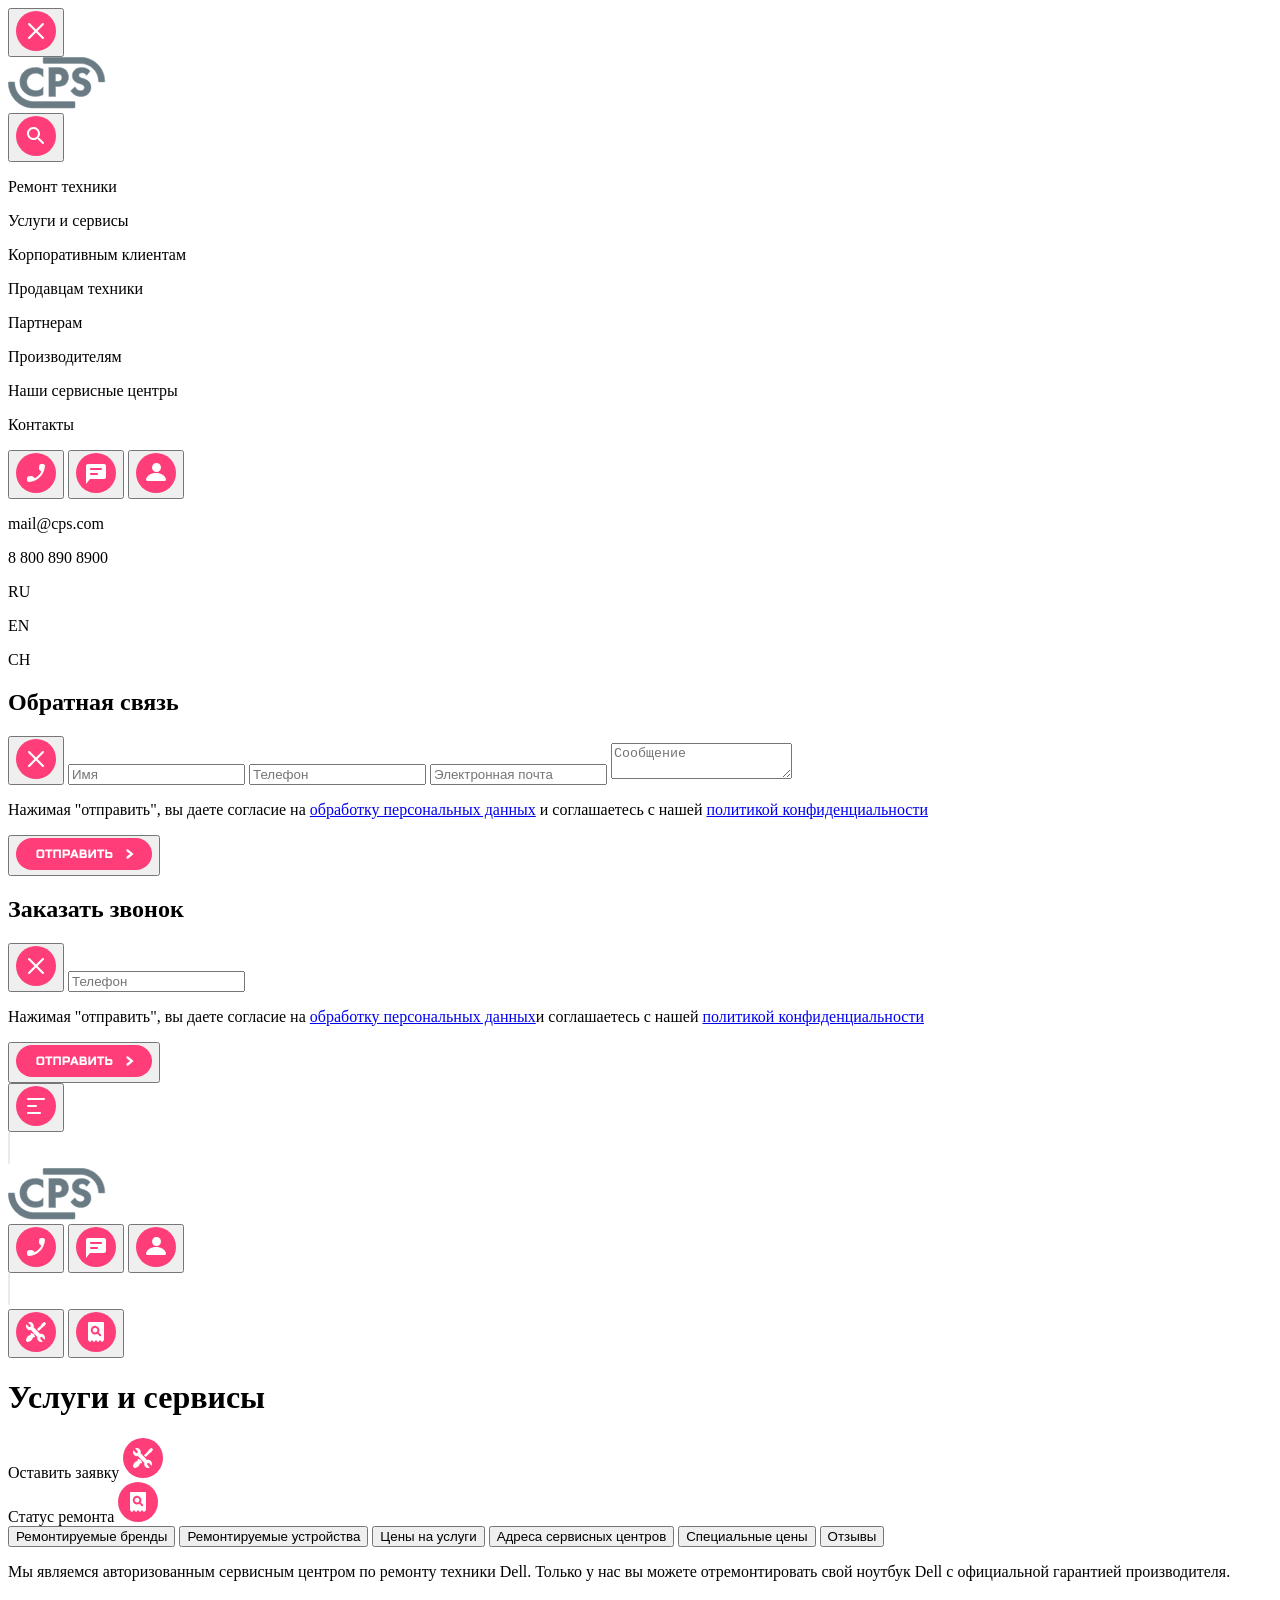
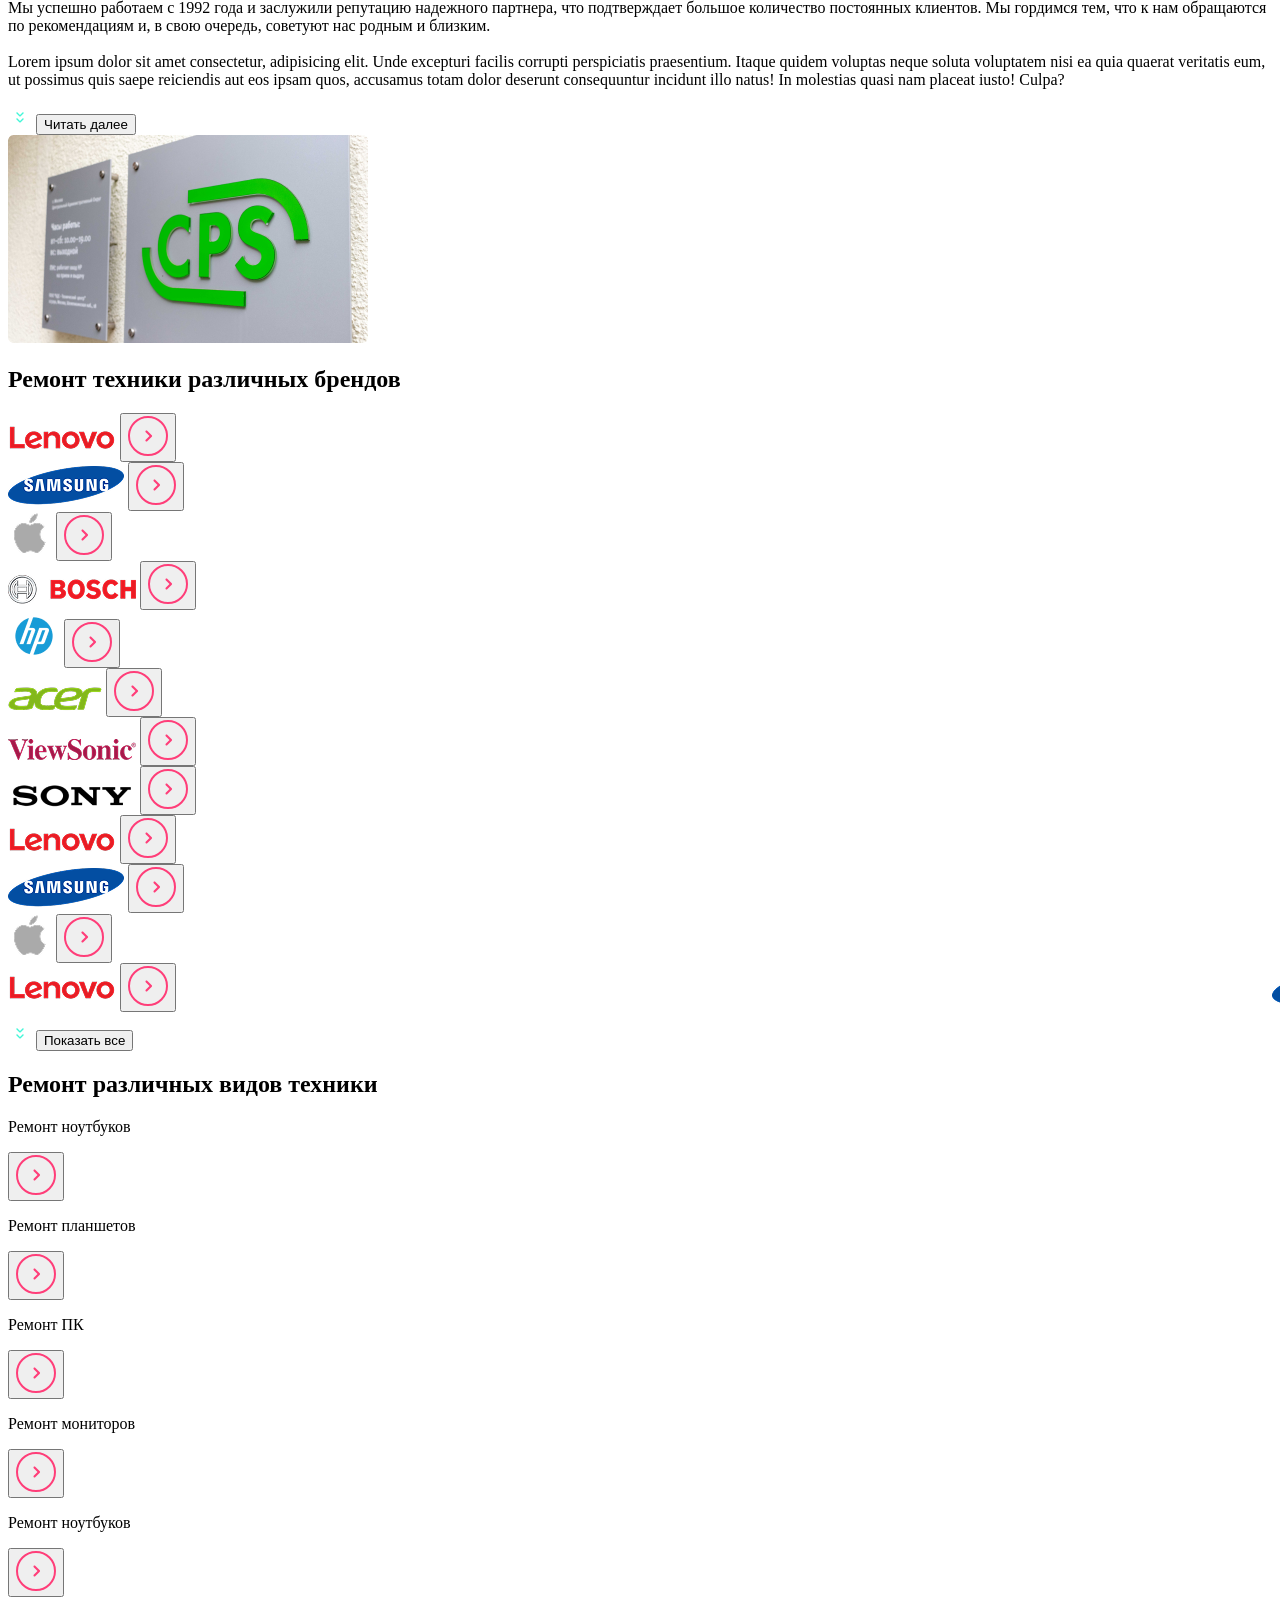
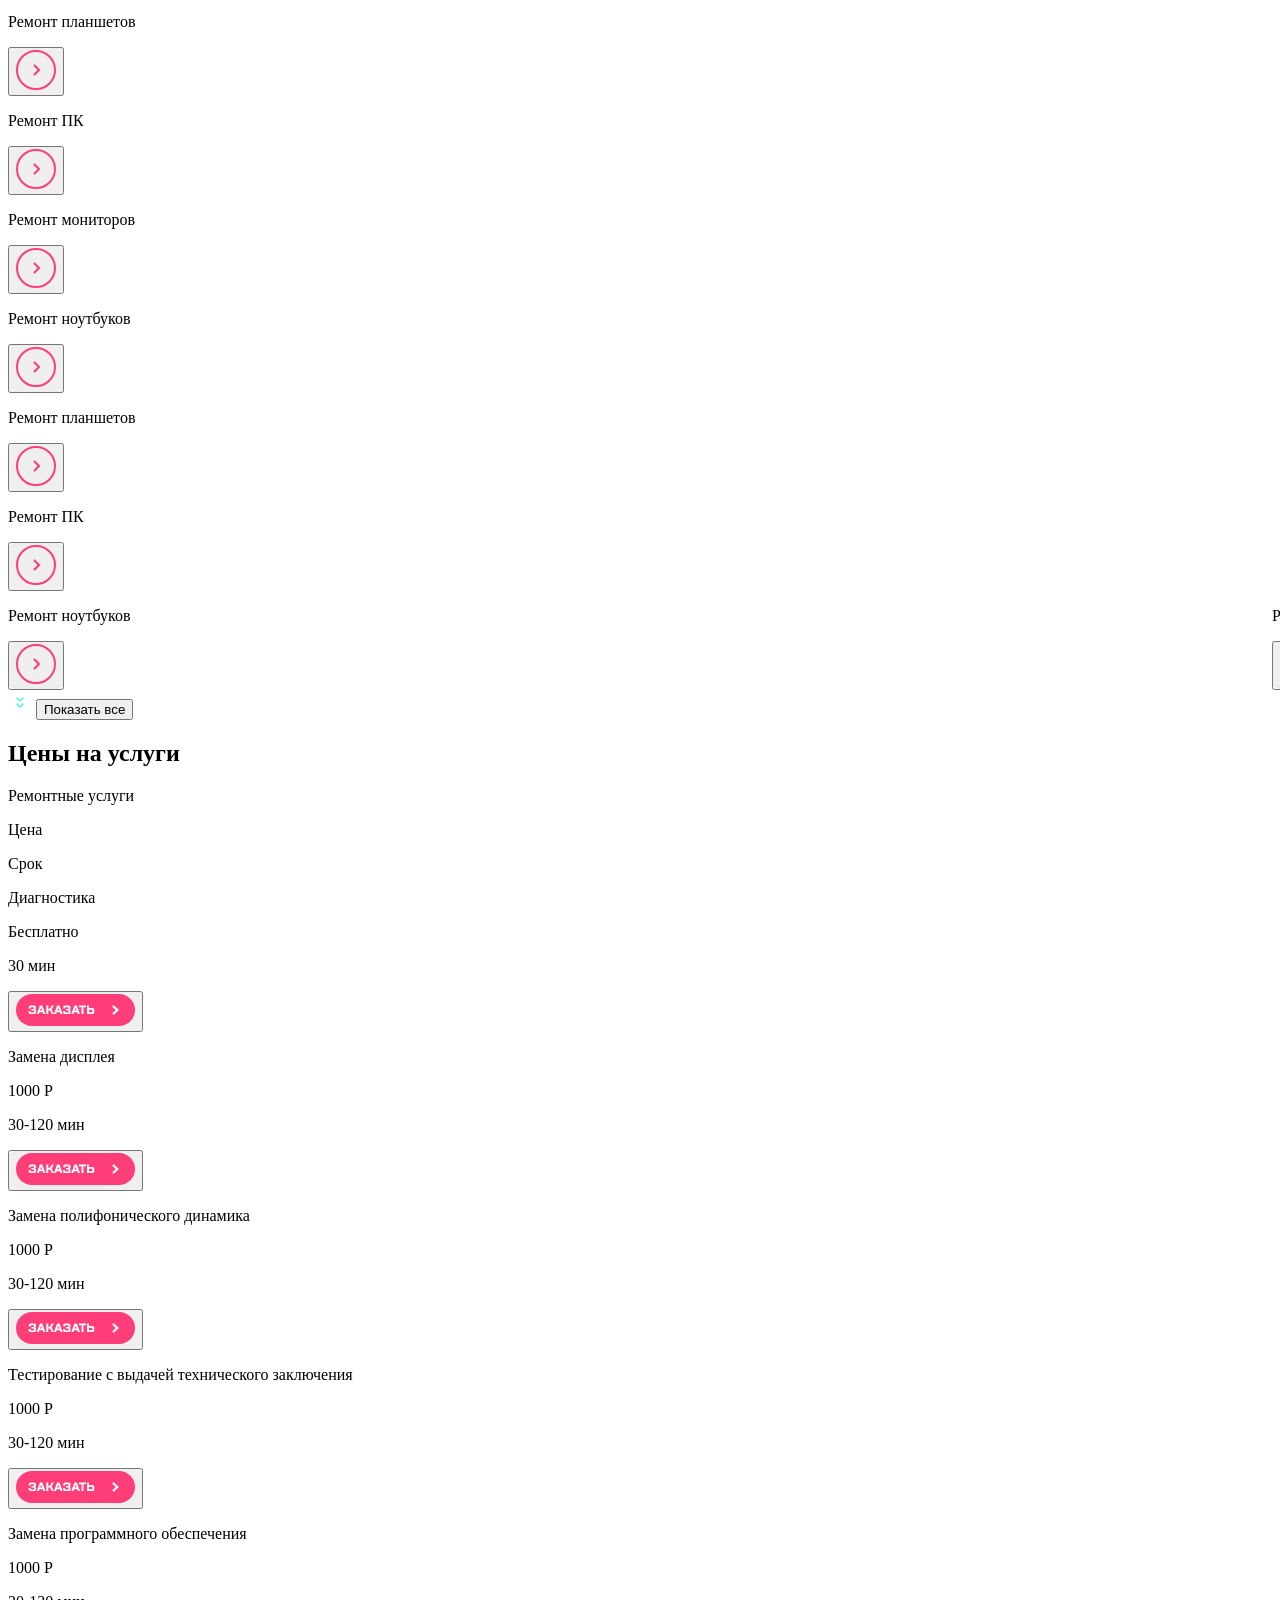
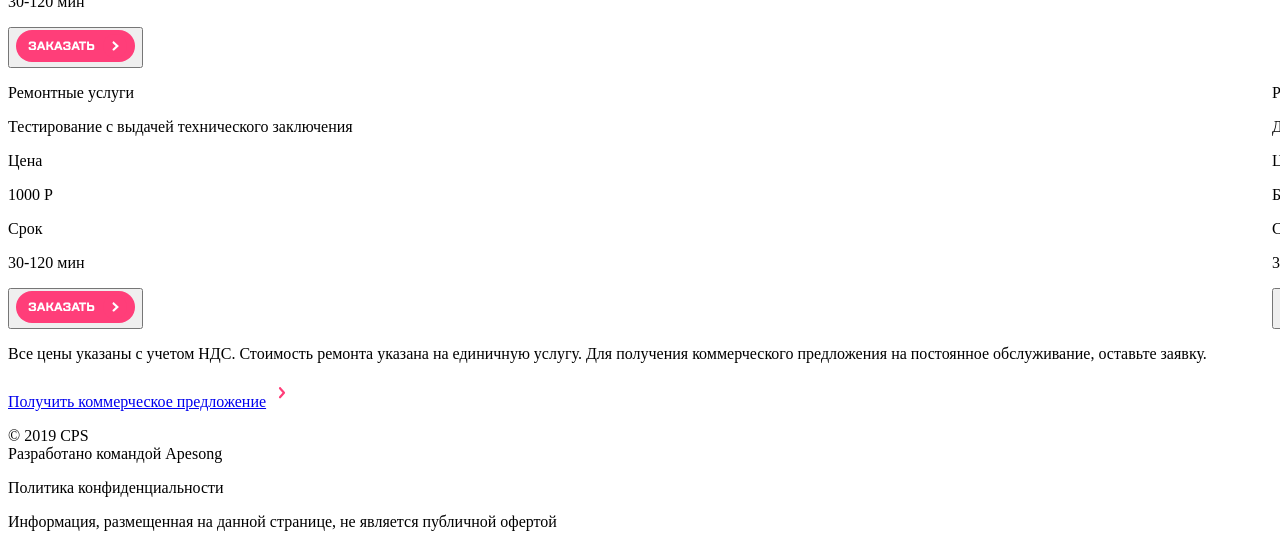
==== commit 81b3150a: "done" ====
--- a/src/index.html
+++ b/src/index.html
@@ -57,7 +57,7 @@
       </div>
     </div>
 
-    <!-- Меню Обратная связь -->
+    <!-- Боковое меню Обратная связь -->
     
     <div class="chat-sidebar" id="chat-sidebar">
       <h2 class="feedback-title">Обратная связь</h2>
@@ -79,7 +79,27 @@
           <button class="feedback-submit button" type="submit">
             <img src="./img/Send.svg" alt="Отправить">
           </button>
-        
+      </div>
+    </div>
+
+     <!-- Боковое меню Заказать звонок -->
+    
+    <div class="callback-sidebar" id="callback-sidebar">
+      <h2 class="callback-title">Заказать звонок</h2>
+      <div class="callback-card">
+        <button class="callback-close button" type="button" id="callback-close">
+          <img src="./img/exit.svg" alt="Закрыть">
+        </button>
+
+       <input type="tel" name="phone" placeholder="Телефон" class="callback-input">
+
+        <p class="callback-note">
+        Нажимая "отправить", вы даете согласие на <a href="#">обработку персональных данных</a>и соглашаетесь с нашей <a href="#">политикой конфиденциальности</a>
+        </p>
+
+        <button class="callback-submit button" type="submit">
+          <img src="./img/Send.svg" alt="Отправить">
+        </button>
       </div>
     </div>
 
@@ -99,7 +119,7 @@
           </a>
         </div>
         <div class="header__right-column">
-          <button class="header__btn-call header-element button">
+          <button class="header__btn-call btn-call header-element button">
             <img src="./img/call.svg" alt="Заказать звонок" />
           </button>
           <button class="header__btn-chat btn-chat header-element button">
@@ -753,6 +773,7 @@
       </footer>
 </div>
 <div id="overlay" class="overlay"></div>
+<div id="overlay-two" class="overlay-two"></div>
 
     <script src="https://cdn.jsdelivr.net/npm/swiper@11/swiper-bundle.min.js"></script>
   </body>
